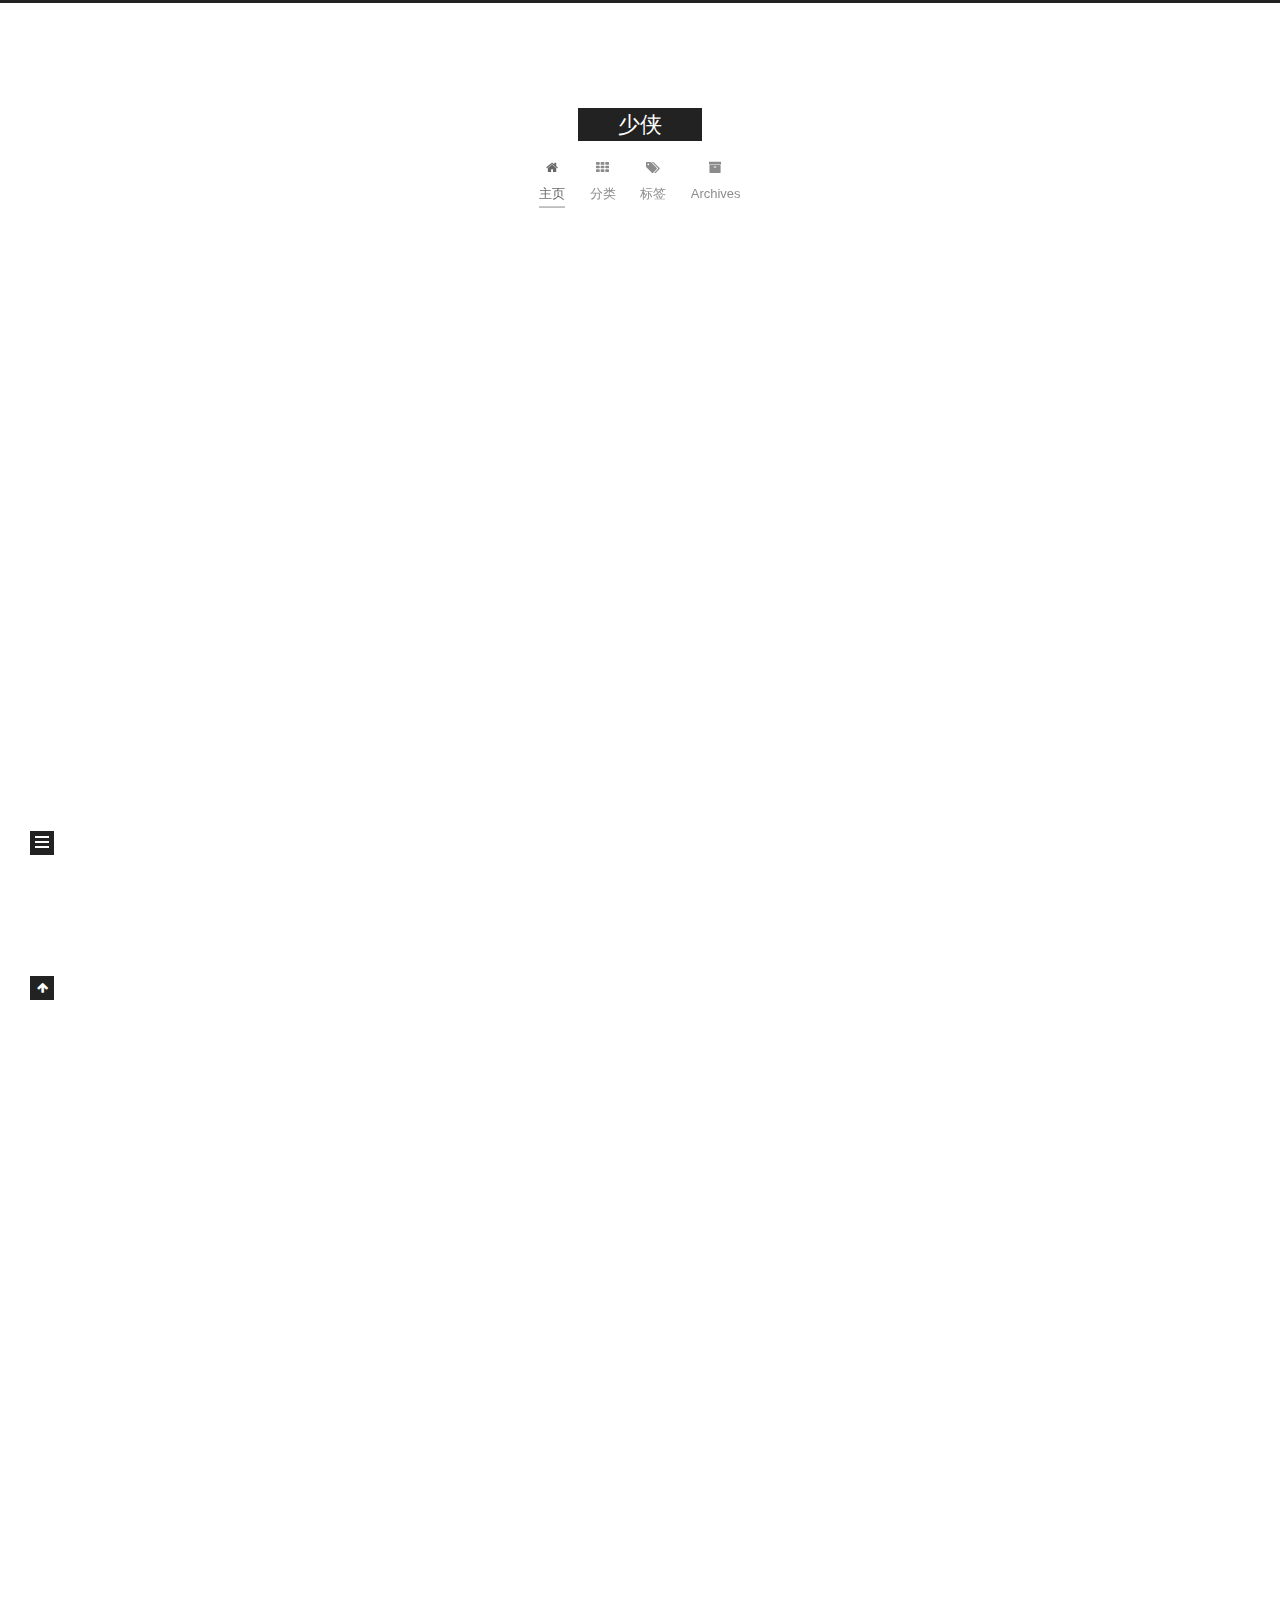
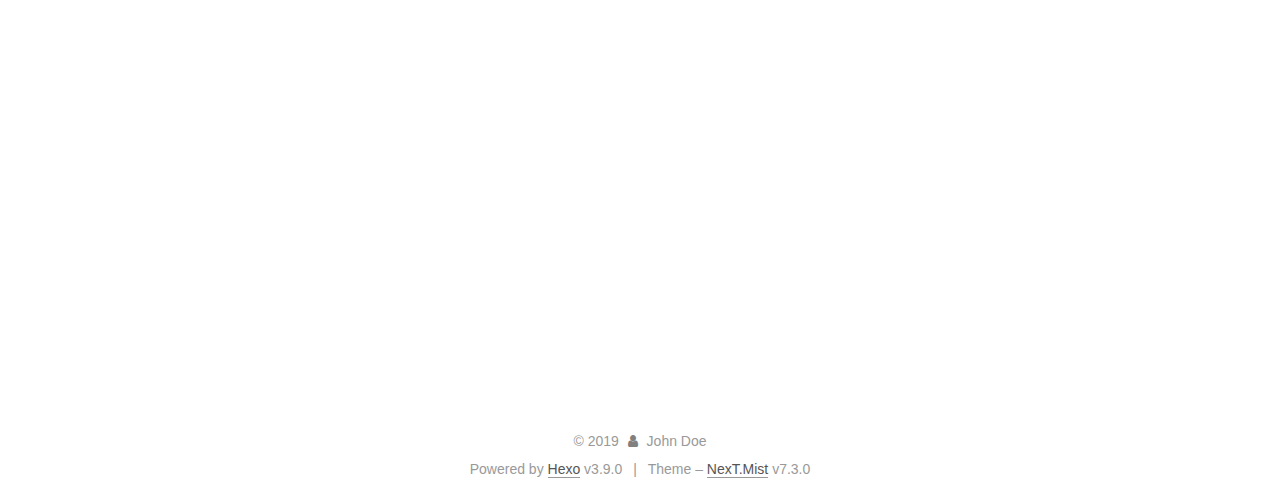
==== index.html @ 40d16f1d "Site updated: 2019-08-15 12:52:44" ====
<!DOCTYPE html>





<html class="theme-next mist use-motion" lang="en">
<head>
  <meta charset="UTF-8">
<meta name="generator" content="Hexo 3.9.0">
<meta name="viewport" content="width=device-width, initial-scale=1, maximum-scale=2">
<meta name="theme-color" content="#222">
<meta http-equiv="X-UA-Compatible" content="IE=edge">
  <link rel="apple-touch-icon" sizes="180x180" href="/images/apple-touch-icon-next.png?v=7.3.0">
  <link rel="icon" type="image/png" sizes="32x32" href="/images/favicon-32x32-next.png?v=7.3.0">
  <link rel="icon" type="image/png" sizes="16x16" href="/images/favicon-16x16-next.png?v=7.3.0">
  <link rel="mask-icon" href="/images/logo.svg?v=7.3.0" color="#222">

<link rel="stylesheet" href="/css/main.css?v=7.3.0">


<link rel="stylesheet" href="/lib/font-awesome/css/font-awesome.min.css?v=4.7.0">


<script id="hexo-configurations">
  var NexT = window.NexT || {};
  var CONFIG = {
    root: '/',
    scheme: 'Mist',
    version: '7.3.0',
    exturl: false,
    sidebar: {"position":"left","display":"post","offset":12,"onmobile":false},
    back2top: {"enable":true,"sidebar":false,"scrollpercent":false},
    save_scroll: false,
    copycode: {"enable":false,"show_result":false,"style":null},
    fancybox: false,
    mediumzoom: false,
    lazyload: false,
    pangu: false,
    algolia: {
      appID: '',
      apiKey: '',
      indexName: '',
      hits: {"per_page":10},
      labels: {"input_placeholder":"Search for Posts","hits_empty":"We didn't find any results for the search: ${query}","hits_stats":"${hits} results found in ${time} ms"}
    },
    localsearch: {"enable":false,"trigger":"auto","top_n_per_article":1,"unescape":false,"preload":false},
    path: '',
    motion: {"enable":true,"async":false,"transition":{"post_block":"fadeIn","post_header":"slideDownIn","post_body":"slideDownIn","coll_header":"slideLeftIn","sidebar":"slideUpIn"}},
    translation: {
      copy_button: 'Copy',
      copy_success: 'Copied',
      copy_failure: 'Copy failed'
    }
  };
</script>

  <meta property="og:type" content="website">
<meta property="og:title" content="少侠">
<meta property="og:url" content="http://yoursite.com/index.html">
<meta property="og:site_name" content="少侠">
<meta property="og:locale" content="en">
<meta name="twitter:card" content="summary">
<meta name="twitter:title" content="少侠">
  <link rel="canonical" href="http://yoursite.com/">


<script id="page-configurations">
  // https://hexo.io/docs/variables.html
  CONFIG.page = {
    sidebar: "",
    isHome: true,
    isPost: false,
    isPage: false,
    isArchive: false
  };
</script>

  <title>少侠</title>
  








  <noscript>
  <style>
  .use-motion .motion-element,
  .use-motion .brand,
  .use-motion .menu-item,
  .sidebar-inner,
  .use-motion .post-block,
  .use-motion .pagination,
  .use-motion .comments,
  .use-motion .post-header,
  .use-motion .post-body,
  .use-motion .collection-title { opacity: initial; }

  .use-motion .logo,
  .use-motion .site-title,
  .use-motion .site-subtitle {
    opacity: initial;
    top: initial;
  }

  .use-motion .logo-line-before i { left: initial; }
  .use-motion .logo-line-after i { right: initial; }
  </style>
</noscript>

</head>

<body itemscope itemtype="http://schema.org/WebPage" lang="en">

  <div class="container sidebar-position-left">
    <div class="headband"></div>

    <header id="header" class="header" itemscope itemtype="http://schema.org/WPHeader">
      <div class="header-inner"><div class="site-brand-wrapper">
  <div class="site-meta">

    <div class="custom-logo-site-title">
      <a href="/" class="brand" rel="start">
        <span class="logo-line-before"><i></i></span>
        <span class="site-title">少侠</span>
        <span class="logo-line-after"><i></i></span>
      </a>
    </div>
  </div>

  <div class="site-nav-toggle">
    <button aria-label="Toggle navigation bar">
      <span class="btn-bar"></span>
      <span class="btn-bar"></span>
      <span class="btn-bar"></span>
    </button>
  </div>
</div>


<nav class="site-nav">
  
  <ul id="menu" class="menu">
      
      
      
        
        <li class="menu-item menu-item-主页">
      
    

    <a href="/" rel="section"><i class="menu-item-icon fa fa-fw fa-home"></i> <br>主页</a>

  </li>
      
      
      
        
        <li class="menu-item menu-item-分类">
      
    

    <a href="/categories/" rel="section"><i class="menu-item-icon fa fa-fw fa-th"></i> <br>分类</a>

  </li>
      
      
      
        
        <li class="menu-item menu-item-标签">
      
    

    <a href="/tags/" rel="section"><i class="menu-item-icon fa fa-fw fa-tags"></i> <br>标签</a>

  </li>
      
      
      
        
        <li class="menu-item menu-item-archives">
      
    

    <a href="/archives/" rel="section"><i class="menu-item-icon fa fa-fw fa-archive"></i> <br>Archives</a>

  </li>
  </ul>

    

</nav>
</div>
    </header>

    


    <main id="main" class="main">
      <div class="main-inner">
        <div class="content-wrap">
          <div id="content" class="content page-home">
            
  <section id="posts" class="posts-expand">
      

  <article class="post post-type-normal" itemscope itemtype="http://schema.org/Article">
  
  
  
  <div class="post-block">
    <link itemprop="mainEntityOfPage" href="http://yoursite.com/2019/08/13/test/">

    <span hidden itemprop="author" itemscope itemtype="http://schema.org/Person">
      <meta itemprop="name" content="John Doe">
      <meta itemprop="description" content="">
      <meta itemprop="image" content="/images/avatar.gif">
    </span>

    <span hidden itemprop="publisher" itemscope itemtype="http://schema.org/Organization">
      <meta itemprop="name" content="少侠">
    </span>
      <header class="post-header">

        
          <h1 class="post-title" itemprop="name headline">
              
              <a href="/2019/08/13/test/" class="post-title-link" itemprop="url">test</a>
            
          </h1>
        

        <div class="post-meta">
            <span class="post-meta-item">
              <span class="post-meta-item-icon">
                <i class="fa fa-calendar-o"></i>
              </span>
              <span class="post-meta-item-text">Posted on</span>

              
                
              

              <time title="Created: 2019-08-13 14:57:57 / Modified: 14:58:11" itemprop="dateCreated datePublished" datetime="2019-08-13T14:57:57+08:00">2019-08-13</time>
            </span>
          
            

            
          
            <span class="post-meta-item">
              <span class="post-meta-item-icon">
                <i class="fa fa-folder-o"></i>
              </span>
              <span class="post-meta-item-text">In</span>
              
                <span itemprop="about" itemscope itemtype="http://schema.org/Thing"><a href="/categories/后端/" itemprop="url" rel="index"><span itemprop="name">后端</span></a></span>

                
                
              
            </span>
          

          

        </div>
      </header>

    
    
    
    <div class="post-body" itemprop="articleBody">

      
          
            
          
        
      
    </div>

    
    
    
      <footer class="post-footer">
          <div class="post-eof"></div>
        
      </footer>
  </div>
  
  
  
  </article>

    
      

  <article class="post post-type-normal" itemscope itemtype="http://schema.org/Article">
  
  
  
  <div class="post-block">
    <link itemprop="mainEntityOfPage" href="http://yoursite.com/2019/08/13/tag/">

    <span hidden itemprop="author" itemscope itemtype="http://schema.org/Person">
      <meta itemprop="name" content="John Doe">
      <meta itemprop="description" content="">
      <meta itemprop="image" content="/images/avatar.gif">
    </span>

    <span hidden itemprop="publisher" itemscope itemtype="http://schema.org/Organization">
      <meta itemprop="name" content="少侠">
    </span>
      <header class="post-header">

        
          <h1 class="post-title" itemprop="name headline">
              
              <a href="/2019/08/13/tag/" class="post-title-link" itemprop="url">tag</a>
            
          </h1>
        

        <div class="post-meta">
            <span class="post-meta-item">
              <span class="post-meta-item-icon">
                <i class="fa fa-calendar-o"></i>
              </span>
              <span class="post-meta-item-text">Posted on</span>

              
                
              

              <time title="Created: 2019-08-13 14:55:01 / Modified: 15:17:20" itemprop="dateCreated datePublished" datetime="2019-08-13T14:55:01+08:00">2019-08-13</time>
            </span>
          
            

            
          

          

        </div>
      </header>

    
    
    
    <div class="post-body" itemprop="articleBody">

      
          
            
          
        
      
    </div>

    
    
    
      <footer class="post-footer">
          <div class="post-eof"></div>
        
      </footer>
  </div>
  
  
  
  </article>

    
      

  <article class="post post-type-normal" itemscope itemtype="http://schema.org/Article">
  
  
  
  <div class="post-block">
    <link itemprop="mainEntityOfPage" href="http://yoursite.com/2019/08/13/category/">

    <span hidden itemprop="author" itemscope itemtype="http://schema.org/Person">
      <meta itemprop="name" content="John Doe">
      <meta itemprop="description" content="">
      <meta itemprop="image" content="/images/avatar.gif">
    </span>

    <span hidden itemprop="publisher" itemscope itemtype="http://schema.org/Organization">
      <meta itemprop="name" content="少侠">
    </span>
      <header class="post-header">

        
          <h1 class="post-title" itemprop="name headline">
              
              <a href="/2019/08/13/category/" class="post-title-link" itemprop="url">category</a>
            
          </h1>
        

        <div class="post-meta">
            <span class="post-meta-item">
              <span class="post-meta-item-icon">
                <i class="fa fa-calendar-o"></i>
              </span>
              <span class="post-meta-item-text">Posted on</span>

              
                
              

              <time title="Created: 2019-08-13 14:52:56 / Modified: 14:53:08" itemprop="dateCreated datePublished" datetime="2019-08-13T14:52:56+08:00">2019-08-13</time>
            </span>
          
            

            
          
            <span class="post-meta-item">
              <span class="post-meta-item-icon">
                <i class="fa fa-folder-o"></i>
              </span>
              <span class="post-meta-item-text">In</span>
              
                <span itemprop="about" itemscope itemtype="http://schema.org/Thing"><a href="/categories/web前端/" itemprop="url" rel="index"><span itemprop="name">web前端</span></a></span>

                
                
              
            </span>
          

          

        </div>
      </header>

    
    
    
    <div class="post-body" itemprop="articleBody">

      
          
            
          
        
      
    </div>

    
    
    
      <footer class="post-footer">
          <div class="post-eof"></div>
        
      </footer>
  </div>
  
  
  
  </article>

    
      

  <article class="post post-type-normal" itemscope itemtype="http://schema.org/Article">
  
  
  
  <div class="post-block">
    <link itemprop="mainEntityOfPage" href="http://yoursite.com/2019/08/13/hello-world/">

    <span hidden itemprop="author" itemscope itemtype="http://schema.org/Person">
      <meta itemprop="name" content="John Doe">
      <meta itemprop="description" content="">
      <meta itemprop="image" content="/images/avatar.gif">
    </span>

    <span hidden itemprop="publisher" itemscope itemtype="http://schema.org/Organization">
      <meta itemprop="name" content="少侠">
    </span>
      <header class="post-header">

        
          <h1 class="post-title" itemprop="name headline">
              
              <a href="/2019/08/13/hello-world/" class="post-title-link" itemprop="url">Hello World</a>
            
          </h1>
        

        <div class="post-meta">
            <span class="post-meta-item">
              <span class="post-meta-item-icon">
                <i class="fa fa-calendar-o"></i>
              </span>
              <span class="post-meta-item-text">Posted on</span>

              
                
              

              <time title="Created: 2019-08-13 14:28:34" itemprop="dateCreated datePublished" datetime="2019-08-13T14:28:34+08:00">2019-08-13</time>
            </span>
          

          

        </div>
      </header>

    
    
    
    <div class="post-body" itemprop="articleBody">

      
          
            <p>Welcome to <a href="https://hexo.io/" target="_blank" rel="noopener">Hexo</a>! This is your very first post. Check <a href="https://hexo.io/docs/" target="_blank" rel="noopener">documentation</a> for more info. If you get any problems when using Hexo, you can find the answer in <a href="https://hexo.io/docs/troubleshooting.html" target="_blank" rel="noopener">troubleshooting</a> or you can ask me on <a href="https://github.com/hexojs/hexo/issues" target="_blank" rel="noopener">GitHub</a>.</p>
<h2 id="Quick-Start"><a href="#Quick-Start" class="headerlink" title="Quick Start"></a>Quick Start</h2><h3 id="Create-a-new-post"><a href="#Create-a-new-post" class="headerlink" title="Create a new post"></a>Create a new post</h3><figure class="highlight bash"><table><tr><td class="gutter"><pre><span class="line">1</span><br></pre></td><td class="code"><pre><span class="line">$ hexo new <span class="string">"My New Post"</span></span><br></pre></td></tr></table></figure>

<p>More info: <a href="https://hexo.io/docs/writing.html" target="_blank" rel="noopener">Writing</a></p>
<h3 id="Run-server"><a href="#Run-server" class="headerlink" title="Run server"></a>Run server</h3><figure class="highlight bash"><table><tr><td class="gutter"><pre><span class="line">1</span><br></pre></td><td class="code"><pre><span class="line">$ hexo server</span><br></pre></td></tr></table></figure>

<p>More info: <a href="https://hexo.io/docs/server.html" target="_blank" rel="noopener">Server</a></p>
<h3 id="Generate-static-files"><a href="#Generate-static-files" class="headerlink" title="Generate static files"></a>Generate static files</h3><figure class="highlight bash"><table><tr><td class="gutter"><pre><span class="line">1</span><br></pre></td><td class="code"><pre><span class="line">$ hexo generate</span><br></pre></td></tr></table></figure>

<p>More info: <a href="https://hexo.io/docs/generating.html" target="_blank" rel="noopener">Generating</a></p>
<h3 id="Deploy-to-remote-sites"><a href="#Deploy-to-remote-sites" class="headerlink" title="Deploy to remote sites"></a>Deploy to remote sites</h3><figure class="highlight bash"><table><tr><td class="gutter"><pre><span class="line">1</span><br></pre></td><td class="code"><pre><span class="line">$ hexo deploy</span><br></pre></td></tr></table></figure>

<p>More info: <a href="https://hexo.io/docs/deployment.html" target="_blank" rel="noopener">Deployment</a></p>

          
        
      
    </div>

    
    
    
      <footer class="post-footer">
          <div class="post-eof"></div>
        
      </footer>
  </div>
  
  
  
  </article>

    
  </section>

  


          </div>
          

        </div>
          
  
  <div class="sidebar-toggle">
    <div class="sidebar-toggle-line-wrap">
      <span class="sidebar-toggle-line sidebar-toggle-line-first"></span>
      <span class="sidebar-toggle-line sidebar-toggle-line-middle"></span>
      <span class="sidebar-toggle-line sidebar-toggle-line-last"></span>
    </div>
  </div>

  <aside id="sidebar" class="sidebar">
    <div class="sidebar-inner">

      <div class="site-overview-wrap sidebar-panel sidebar-panel-active">
        <div class="site-overview">

          <div class="site-author motion-element" itemprop="author" itemscope itemtype="http://schema.org/Person">
  <p class="site-author-name" itemprop="name">John Doe</p>
  <div class="site-description motion-element" itemprop="description"></div>
</div>
  <nav class="site-state motion-element">
      <div class="site-state-item site-state-posts">
        
          <a href="/archives/">
        
          <span class="site-state-item-count">4</span>
          <span class="site-state-item-name">posts</span>
        </a>
      </div>
    
      
      
      <div class="site-state-item site-state-categories">
        
          
            <a href="/categories/">
          
        
        
        
          
        
          
        
        <span class="site-state-item-count">2</span>
        <span class="site-state-item-name">categories</span>
        </a>
      </div>
    
      
      
      <div class="site-state-item site-state-tags">
        
          
            <a href="/tags/">
          
        
        
        
          
        
          
        
          
        
        <span class="site-state-item-count">3</span>
        <span class="site-state-item-name">tags</span>
        </a>
      </div>
    
  </nav>



        </div>
      </div>

    </div>
  </aside>
  <div id="sidebar-dimmer"></div>


      </div>
    </main>

    <footer id="footer" class="footer">
      <div class="footer-inner">
        <div class="copyright">&copy; <span itemprop="copyrightYear">2019</span>
  <span class="with-love" id="animate">
    <i class="fa fa-user"></i>
  </span>
  <span class="author" itemprop="copyrightHolder">John Doe</span>
</div>
  <div class="powered-by">Powered by <a href="https://hexo.io" class="theme-link" rel="noopener" target="_blank">Hexo</a> v3.9.0</div>
  <span class="post-meta-divider">|</span>
  <div class="theme-info">Theme – <a href="https://theme-next.org" class="theme-link" rel="noopener" target="_blank">NexT.Mist</a> v7.3.0</div>

        








        
      </div>
    </footer>
      <div class="back-to-top">
        <i class="fa fa-arrow-up"></i>
      </div>

    

  </div>

  
  <script src="/lib/jquery/index.js?v=3.4.1"></script>
  <script src="/lib/velocity/velocity.min.js?v=1.2.1"></script>
  <script src="/lib/velocity/velocity.ui.min.js?v=1.2.1"></script>

<script src="/js/utils.js?v=7.3.0"></script>
  <script src="/js/motion.js?v=7.3.0"></script>


  <script src="/js/schemes/muse.js?v=7.3.0"></script>



<script src="/js/next-boot.js?v=7.3.0"></script>




  




























  

  

  


  
</body>
</html>
---- css/main.css ----
html {
  line-height: 1.15; /* 1 */
  -webkit-text-size-adjust: 100%; /* 2 */
}
body {
  margin: 0;
}
main {
  display: block;
}
h1 {
  font-size: 2em;
  margin: 0.67em 0;
}
hr {
  box-sizing: content-box; /* 1 */
  height: 0; /* 1 */
  overflow: visible; /* 2 */
}
pre {
  font-family: monospace, monospace; /* 1 */
  font-size: 1em; /* 2 */
}
a {
  background-color: transparent;
}
abbr[title] {
  border-bottom: none; /* 1 */
  text-decoration: underline; /* 2 */
  text-decoration: underline dotted; /* 2 */
}
b,
strong {
  font-weight: bolder;
}
code,
kbd,
samp {
  font-family: monospace, monospace; /* 1 */
  font-size: 1em; /* 2 */
}
small {
  font-size: 80%;
}
sub,
sup {
  font-size: 75%;
  line-height: 0;
  position: relative;
  vertical-align: baseline;
}
sub {
  bottom: -0.25em;
}
sup {
  top: -0.5em;
}
img {
  border-style: none;
}
button,
input,
optgroup,
select,
textarea {
  font-family: inherit; /* 1 */
  font-size: 100%; /* 1 */
  line-height: 1.15; /* 1 */
  margin: 0; /* 2 */
}
button,
input {
/* 1 */
  overflow: visible;
}
button,
select {
/* 1 */
  text-transform: none;
}
button,
[type='button'],
[type='reset'],
[type='submit'] {
  -webkit-appearance: button;
}
button::-moz-focus-inner,
[type='button']::-moz-focus-inner,
[type='reset']::-moz-focus-inner,
[type='submit']::-moz-focus-inner {
  border-style: none;
  padding: 0;
}
button:-moz-focusring,
[type='button']:-moz-focusring,
[type='reset']:-moz-focusring,
[type='submit']:-moz-focusring {
  outline: 1px dotted ButtonText;
}
fieldset {
  padding: 0.35em 0.75em 0.625em;
}
legend {
  box-sizing: border-box; /* 1 */
  color: inherit; /* 2 */
  display: table; /* 1 */
  max-width: 100%; /* 1 */
  padding: 0; /* 3 */
  white-space: normal; /* 1 */
}
progress {
  vertical-align: baseline;
}
textarea {
  overflow: auto;
}
[type='checkbox'],
[type='radio'] {
  box-sizing: border-box; /* 1 */
  padding: 0; /* 2 */
}
[type='number']::-webkit-inner-spin-button,
[type='number']::-webkit-outer-spin-button {
  height: auto;
}
[type='search'] {
  outline-offset: -2px; /* 2 */
  -webkit-appearance: textfield; /* 1 */
}
[type='search']::-webkit-search-decoration {
  -webkit-appearance: none;
}
::-webkit-file-upload-button {
  font: inherit; /* 2 */
  -webkit-appearance: button; /* 1 */
}
details {
  display: block;
}
summary {
  display: list-item;
}
template {
  display: none;
}
[hidden] {
  display: none;
}
::selection {
  background: #262a30;
  color: #fff;
}
body {
  background: #fff;
  color: #555;
  font-family: 'Lato', "PingFang SC", "Microsoft YaHei", sans-serif;
  font-size: 1em;
  line-height: 2;
  position: relative;
}
@media (max-width: 991px) {
  body {
    padding-right: 0 !important;
  }
}
h1,
h2,
h3,
h4,
h5,
h6 {
  font-family: 'Lato', "PingFang SC", "Microsoft YaHei", sans-serif;
  font-weight: bold;
  line-height: 1.5;
  margin: 20px 0 15px;
  padding: 0;
}
h1 {
  font-size: 1.75em;
}
h2 {
  font-size: 1.625em;
}
h3 {
  font-size: 1.5em;
}
h4 {
  font-size: 1.375em;
}
h5 {
  font-size: 1.25em;
}
h6 {
  font-size: 1.125em;
}
p {
  margin: 0 0 20px 0;
}
a,
span.exturl {
  overflow-wrap: break-word;
  word-wrap: break-word;
  background-color: transparent;
  border-bottom: 1px solid #999;
  color: #555;
  outline: none;
  text-decoration: none;
  cursor: pointer;
}
a:hover,
span.exturl:hover {
  border-bottom-color: #222;
  color: #222;
}
video {
  display: block;
  margin-left: auto;
  margin-right: auto;
  max-width: 100%;
}
img {
  display: block;
  height: auto;
  margin: auto;
  max-width: 100%;
}
hr {
  background-color: #ddd;
  background-image: repeating-linear-gradient(-45deg, #fff, #fff 4px, transparent 4px, transparent 8px);
  border: none;
  height: 3px;
  margin: 40px 0;
}
blockquote {
  border-left: 4px solid #ddd;
  color: #666;
  margin: 0;
  padding: 0 15px;
}
blockquote cite::before {
  content: '-';
  padding: 0 5px;
}
dt {
  font-weight: 700;
}
dd {
  margin: 0;
  padding: 0;
}
kbd {
  background-color: #f9f9f9;
  background-image: linear-gradient(top, #eee, #fff, #eee);
  border: 1px solid #ccc;
  border-radius: 0.2em;
  box-shadow: 0.1em 0.1em 0.2em rgba(0,0,0,0.1);
  font-family: inherit;
  padding: 0.1em 0.3em;
  white-space: nowrap;
}
.text-left {
  text-align: left;
}
.text-center {
  text-align: center;
}
.text-right {
  text-align: right;
}
.text-justify {
  text-align: justify;
}
.text-nowrap {
  white-space: nowrap;
}
.text-lowercase {
  text-transform: lowercase;
}
.text-uppercase {
  text-transform: uppercase;
}
.text-capitalize {
  text-transform: capitalize;
}
.center-block {
  display: block;
  margin-left: auto;
  margin-right: auto;
}
.clearfix::before,
.clearfix::after {
  content: ' ';
  display: table;
}
.clearfix::after {
  clear: both;
}
.pullquote {
  width: 45%;
}
.pullquote.left {
  float: left;
  margin-left: 5px;
  margin-right: 10px;
}
.pullquote.right {
  float: right;
  margin-left: 10px;
  margin-right: 5px;
}
.affix {
  position: fixed;
}
.translation {
  color: #999;
  font-size: 0.875em;
  margin-top: -20px;
}
.scrollbar-measure {
  height: 100px;
  overflow: scroll;
  position: absolute;
  top: -9999px;
  width: 100px;
}
.use-motion .motion-element {
  opacity: 0;
}
.table-container {
  margin: 20px 0;
  overflow: auto;
  -webkit-overflow-scrolling: touch;
}
.highlight .table-container {
  margin: 0;
}
table {
  border-collapse: collapse;
  border-spacing: 0;
  font-size: 0.875em;
  width: 100%;
}
table > tbody > tr:nth-of-type(odd) {
  background-color: #f9f9f9;
}
table > tbody > tr:hover {
  background-color: #f5f5f5;
}
caption,
th,
td {
  font-weight: normal;
  padding: 8px;
  text-align: left;
  vertical-align: middle;
}
th,
td {
  border: 1px solid #ddd;
  border-bottom: 3px solid #ddd;
}
th {
  font-weight: 700;
  padding-bottom: 10px;
}
td {
  border-bottom-width: 1px;
}
html,
body {
  height: 100%;
}
.container {
  position: relative;
}
.header-inner {
  margin: 0 auto;
  padding: 100px 0 70px;
  width: 700px;
}
@media (min-width: 1200px) {
  .container .header-inner {
    width: 800px;
  }
}
@media (min-width: 1600px) {
  .container .header-inner {
    width: 900px;
  }
}
.main-inner {
  margin: 0 auto;
  width: 700px;
}
@media (min-width: 1200px) {
  .container .main-inner {
    width: 800px;
  }
}
@media (min-width: 1600px) {
  .container .main-inner {
    width: 900px;
  }
}
.footer {
  padding: 20px 0;
}
.footer-inner {
  box-sizing: border-box;
  margin: 0 auto;
  width: 700px;
}
@media (min-width: 1200px) {
  .container .footer-inner {
    width: 800px;
  }
}
@media (min-width: 1600px) {
  .container .footer-inner {
    width: 900px;
  }
}
pre,
.highlight {
  background: #f7f7f7;
  color: #4d4d4c;
  line-height: 1.6;
  margin: 20px 0;
}
pre,
code {
  font-family: consolas, Menlo, "PingFang SC", "Microsoft YaHei", monospace;
}
code {
  overflow-wrap: break-word;
  word-wrap: break-word;
  background: #eee;
  border-radius: 3px;
  color: #555;
  padding: 2px 4px;
}
pre {
  overflow: auto;
  padding: 10px;
}
pre code {
  background: none;
  color: #4d4d4c;
  font-size: 0.875em;
  padding: 0;
  text-shadow: none;
}
.highlight *::selection {
  background: #d6d6d6;
}
.highlight pre {
  border: none;
  margin: 0;
  padding: 10px 0;
}
.highlight table {
  border: none;
  margin: 0;
  width: auto;
}
.highlight td {
  border: none;
  padding: 0;
}
.highlight figcaption {
  background: #eee;
  border-bottom: 1px solid #e9e9e9;
  color: #4d4d4c;
  line-height: 1em;
  margin: 0;
  padding: 0.5em;
}
.highlight figcaption::before,
.highlight figcaption::after {
  content: ' ';
  display: table;
}
.highlight figcaption::after {
  clear: both;
}
.highlight figcaption a {
  color: #4d4d4c;
  float: right;
}
.highlight figcaption a:hover {
  border-bottom-color: #4d4d4c;
}
.highlight .gutter pre {
  background-color: #eff2f3;
  color: #869194;
  padding-left: 10px;
  padding-right: 10px;
  text-align: right;
}
.highlight .code pre {
  background-color: #f7f7f7;
  padding-left: 10px;
  width: 100%;
}
.gutter {
  user-select: none;
  -moz-user-select: none;
  -ms-user-select: none;
  -webkit-user-select: none;
}
.gist table {
  width: auto;
}
.gist table td {
  border: none;
}
pre .deletion {
  background: #fdd;
}
pre .addition {
  background: #dfd;
}
pre .meta {
  color: #eab700;
  user-select: none;
  -moz-user-select: none;
  -ms-user-select: none;
  -webkit-user-select: none;
}
pre .comment {
  color: #8e908c;
}
pre .variable,
pre .attribute,
pre .tag,
pre .name,
pre .regexp,
pre .ruby .constant,
pre .xml .tag .title,
pre .xml .pi,
pre .xml .doctype,
pre .html .doctype,
pre .css .id,
pre .css .class,
pre .css .pseudo {
  color: #c82829;
}
pre .number,
pre .preprocessor,
pre .built_in,
pre .builtin-name,
pre .literal,
pre .params,
pre .constant,
pre .command {
  color: #f5871f;
}
pre .ruby .class .title,
pre .css .rules .attribute,
pre .string,
pre .symbol,
pre .value,
pre .inheritance,
pre .header,
pre .ruby .symbol,
pre .xml .cdata,
pre .special,
pre .formula {
  color: #718c00;
}
pre .title,
pre .css .hexcolor {
  color: #3e999f;
}
pre .function,
pre .python .decorator,
pre .python .title,
pre .ruby .function .title,
pre .ruby .title .keyword,
pre .perl .sub,
pre .javascript .title,
pre .coffeescript .title {
  color: #4271ae;
}
pre .keyword,
pre .javascript .function {
  color: #8959a8;
}
.blockquote-center,
.page-home .post-type-quote blockquote,
.page-post-detail .post-type-quote blockquote {
  border-left: none;
  margin: 40px 0;
  padding: 0;
  position: relative;
  text-align: center;
}
.blockquote-center::before,
.page-home .post-type-quote blockquote::before,
.page-post-detail .post-type-quote blockquote::before,
.blockquote-center::after,
.page-home .post-type-quote blockquote::after,
.page-post-detail .post-type-quote blockquote::after {
  background-position: 0 -6px;
  background-repeat: no-repeat;
  background-size: 22px 22px;
  content: ' ';
  display: block;
  height: 24px;
  opacity: 0.2;
  position: absolute;
  width: 100%;
}
.blockquote-center::before,
.page-home .post-type-quote blockquote::before,
.page-post-detail .post-type-quote blockquote::before {
  background-image: url("../images/quote-l.svg");
  border-top: 1px solid #ccc;
  top: -20px;
}
.blockquote-center::after,
.page-home .post-type-quote blockquote::after,
.page-post-detail .post-type-quote blockquote::after {
  background-image: url("../images/quote-r.svg");
  background-position: 100% 8px;
  border-bottom: 1px solid #ccc;
  bottom: -20px;
}
.blockquote-center p,
.page-home .post-type-quote blockquote p,
.page-post-detail .post-type-quote blockquote p,
.blockquote-center div,
.page-home .post-type-quote blockquote div,
.page-post-detail .post-type-quote blockquote div {
  text-align: center;
}
.post .post-body .group-picture img {
  border: none;
  box-sizing: border-box;
  margin: 0 auto;
  padding: 0 3px;
}
.post-body .group-picture-row {
  margin-bottom: 6px;
  overflow: hidden;
}
.post-body .group-picture-column {
  float: left;
  margin-bottom: 10px;
}
.page-archive .group-picture-container {
  overflow: hidden;
}
.page-archive .group-picture-row {
  float: left;
}
.page-archive .group-picture-row:first-child {
  margin-top: 6px;
}
.page-archive .group-picture-column {
  max-height: 150px;
  max-width: 150px;
}
.post-body .label {
  display: inline;
  padding: 0 2px;
}
.post-body .label.default {
  background-color: #f0f0f0;
}
.post-body .label.primary {
  background-color: #efe6f7;
}
.post-body .label.info {
  background-color: #e5f2f8;
}
.post-body .label.success {
  background-color: #e7f4e9;
}
.post-body .label.warning {
  background-color: #fcf6e1;
}
.post-body .label.danger {
  background-color: #fae8eb;
}
.post-body .tabs {
  margin-bottom: 20px;
}
.post-body .tabs,
.tabs-comment {
  display: block;
  padding-top: 10px;
  position: relative;
}
.post-body .tabs ul.nav-tabs,
.tabs-comment ul.nav-tabs {
  display: flex;
  flex-wrap: wrap;
  margin: 0;
  margin-bottom: -1px;
  padding: 0;
}
@media (max-width: 413px) {
  .post-body .tabs ul.nav-tabs,
  .tabs-comment ul.nav-tabs {
    display: block;
    margin-bottom: 5px;
  }
}
.post-body .tabs ul.nav-tabs li.tab,
.tabs-comment ul.nav-tabs li.tab {
  background-color: #fff;
  border-bottom: 1px solid #ddd;
  border-left: 1px solid transparent;
  border-right: 1px solid transparent;
  border-top: 3px solid transparent;
  flex-grow: 1;
  list-style-type: none;
}
@media (max-width: 413px) {
  .post-body .tabs ul.nav-tabs li.tab,
  .tabs-comment ul.nav-tabs li.tab {
    border-bottom: 1px solid transparent;
    border-left: 3px solid transparent;
    border-right: 1px solid transparent;
    border-top: 1px solid transparent;
  }
}
.post-body .tabs ul.nav-tabs li.tab a,
.tabs-comment ul.nav-tabs li.tab a {
  border-bottom: initial;
  display: block;
  line-height: 1.8em;
  outline: 0;
  padding: 0.25em 0.75em;
  text-align: center;
  transition-delay: 0s;
  transition-duration: 0.2s;
  transition-timing-function: ease-out;
}
.post-body .tabs ul.nav-tabs li.tab a i,
.tabs-comment ul.nav-tabs li.tab a i {
  width: 1.285714285714286em;
}
.post-body .tabs ul.nav-tabs li.tab.active,
.tabs-comment ul.nav-tabs li.tab.active {
  border-bottom: 1px solid transparent;
  border-left: 1px solid #ddd;
  border-right: 1px solid #ddd;
  border-top: 3px solid #fc6423;
}
@media (max-width: 413px) {
  .post-body .tabs ul.nav-tabs li.tab.active,
  .tabs-comment ul.nav-tabs li.tab.active {
    border-bottom: 1px solid #ddd;
    border-left: 3px solid #fc6423;
    border-right: 1px solid #ddd;
    border-top: 1px solid #ddd;
  }
}
.post-body .tabs ul.nav-tabs li.tab.active a,
.tabs-comment ul.nav-tabs li.tab.active a {
  color: #555;
  cursor: default;
}
.post-body .tabs .tab-content .tab-pane,
.tabs-comment .tab-content .tab-pane {
  border: 1px solid #ddd;
  padding: 20px 20px 0 20px;
}
.post-body .tabs .tab-content .tab-pane:not(.active),
.tabs-comment .tab-content .tab-pane:not(.active) {
  display: none;
}
.post-body .tabs .tab-content .tab-pane.active,
.tabs-comment .tab-content .tab-pane.active {
  display: block;
}
.post-body .note {
  margin-bottom: 20px;
  padding: 15px;
  position: relative;
  border: 1px solid #eee;
  border-left-width: 5px;
  border-radius: 3px;
}
.post-body .note h2,
.post-body .note h3,
.post-body .note h4,
.post-body .note h5,
.post-body .note h6 {
  margin-top: 0;
  border-bottom: initial;
  margin-bottom: 0;
  padding-top: 0 !important;
}
.post-body .note p:first-child,
.post-body .note ul:first-child,
.post-body .note ol:first-child,
.post-body .note table:first-child,
.post-body .note pre:first-child,
.post-body .note blockquote:first-child,
.post-body .note img:first-child {
  margin-top: 0;
}
.post-body .note p:last-child,
.post-body .note ul:last-child,
.post-body .note ol:last-child,
.post-body .note table:last-child,
.post-body .note pre:last-child,
.post-body .note blockquote:last-child,
.post-body .note img:last-child {
  margin-bottom: 0;
}
.post-body .note.default {
  border-left-color: #777;
}
.post-body .note.default h2,
.post-body .note.default h3,
.post-body .note.default h4,
.post-body .note.default h5,
.post-body .note.default h6 {
  color: #777;
}
.post-body .note.primary {
  border-left-color: #6f42c1;
}
.post-body .note.primary h2,
.post-body .note.primary h3,
.post-body .note.primary h4,
.post-body .note.primary h5,
.post-body .note.primary h6 {
  color: #6f42c1;
}
.post-body .note.info {
  border-left-color: #428bca;
}
.post-body .note.info h2,
.post-body .note.info h3,
.post-body .note.info h4,
.post-body .note.info h5,
.post-body .note.info h6 {
  color: #428bca;
}
.post-body .note.success {
  border-left-color: #5cb85c;
}
.post-body .note.success h2,
.post-body .note.success h3,
.post-body .note.success h4,
.post-body .note.success h5,
.post-body .note.success h6 {
  color: #5cb85c;
}
.post-body .note.warning {
  border-left-color: #f0ad4e;
}
.post-body .note.warning h2,
.post-body .note.warning h3,
.post-body .note.warning h4,
.post-body .note.warning h5,
.post-body .note.warning h6 {
  color: #f0ad4e;
}
.post-body .note.danger {
  border-left-color: #d9534f;
}
.post-body .note.danger h2,
.post-body .note.danger h3,
.post-body .note.danger h4,
.post-body .note.danger h5,
.post-body .note.danger h6 {
  color: #d9534f;
}
.btn {
  background: #222;
  border: 2px solid #222;
  border-radius: 0;
  color: #fff;
  display: inline-block;
  font-size: 0.875em;
  padding: 0 20px;
  text-decoration: none;
  transition-property: background-color;
  transition-delay: 0s;
  transition-duration: 0.2s;
  transition-timing-function: ease-in-out;
  line-height: 2;
}
.btn:hover {
  background: #fff;
  border-color: #222;
  color: #222;
}
.btn +.btn {
  margin: 0 0 8px 8px;
}
.btn .fa-fw {
  text-align: left;
  width: 1.285714285714286em;
}
.btn-bar {
  background: #555;
  border-radius: 1px;
  display: block;
  height: 2px;
  width: 22px;
}
.btn-bar+.btn-bar {
  margin-top: 4px;
}
.page-number-basic,
.pagination .prev,
.pagination .next,
.pagination .page-number,
.pagination .space {
  display: inline-block;
  margin: 0 10px;
  padding: 0 11px;
  position: relative;
  top: -1px;
}
@media (max-width: 767px) {
  .page-number-basic,
  .pagination .prev,
  .pagination .next,
  .pagination .page-number,
  .pagination .space {
    margin: 0 5px;
  }
}
.pagination {
  border-top: 1px solid #eee;
  margin: 120px 0 40px;
  text-align: center;
}
.pagination .prev,
.pagination .next,
.pagination .page-number {
  border-bottom: 0;
  border-top: 1px solid #eee;
  transition-property: border-color;
  transition-delay: 0s;
  transition-duration: 0.2s;
  transition-timing-function: ease-in-out;
}
.pagination .prev:hover,
.pagination .next:hover,
.pagination .page-number:hover {
  border-top-color: #222;
}
.pagination .space {
  margin: 0;
  padding: 0;
}
.pagination .prev {
  margin-left: 0;
}
.pagination .next {
  margin-right: 0;
}
.pagination .page-number.current {
  background: #ccc;
  border-top-color: #ccc;
  color: #fff;
}
@media (max-width: 767px) {
  .pagination {
    border-top: none;
  }
  .pagination .prev,
  .pagination .next,
  .pagination .page-number {
    border-bottom: 1px solid #eee;
    border-top: 0;
    margin-bottom: 10px;
    padding: 0 10px;
  }
  .pagination .prev:hover,
  .pagination .next:hover,
  .pagination .page-number:hover {
    border-bottom-color: #222;
  }
}
.comments {
  margin: 60px 20px 0;
  overflow: hidden;
}
.comment-button-group {
  display: flex;
  flex-wrap: wrap-reverse;
  justify-content: center;
  margin: 1em 0;
}
.comment-button-group .comment-button {
  margin: 0.1em 0.2em;
}
.comment-button-group .comment-button.active {
  background: #fff;
  border-color: #222;
  color: #222;
}
.comment-position {
  display: none;
}
.comment-position.active {
  display: block;
}
.tabs-comment {
  background: #fff;
  margin-top: 4em;
  padding-top: 0;
}
.tabs-comment .comments {
  border: 0;
  box-shadow: none;
  margin-top: 0;
  padding-top: 0;
}
.back-to-top {
  background: #222;
  bottom: -100px;
  box-sizing: border-box;
  color: #fff;
  cursor: pointer;
  font-size: 12px;
  opacity: 1;
  padding: 0 6px;
  position: fixed;
  right: 30px;
  text-align: center;
  transition-property: bottom;
  width: 24px;
  z-index: 1050;
  transition-delay: 0s;
  transition-duration: 0.2s;
  transition-timing-function: ease-in-out;
}
.back-to-top:hover {
  color: #87daff;
}
.back-to-top.back-to-top-on {
  bottom: 19px;
}
@media (max-width: 991px) {
  .back-to-top {
    opacity: 0.8;
    right: 20px;
  }
}
.header {
  background: transparent;
}
.header-inner {
  position: relative;
}
.headband {
  background: #222;
  height: 3px;
}
.site-meta {
  margin: 0;
  text-align: center;
}
@media (max-width: 767px) {
  .site-meta {
    text-align: center;
  }
}
.brand {
  background: #222;
  border-bottom: none;
  color: #fff;
  display: inline-block;
  line-height: 1.375em;
  padding: 0 40px;
  position: relative;
}
.brand:hover {
  color: #fff;
}
.logo {
  display: inline-block;
  line-height: 36px;
  margin-right: 5px;
  vertical-align: top;
}
.site-title {
  display: inline-block;
  font-family: 'Lato', "PingFang SC", "Microsoft YaHei", sans-serif;
  font-size: 1.375em;
  font-weight: normal;
  line-height: 1.5;
  vertical-align: top;
}
.site-subtitle {
  color: #999;
  font-size: 0.8125em;
  margin-top: 10px;
}
.use-motion .brand {
  opacity: 0;
}
.use-motion .logo,
.use-motion .site-title,
.use-motion .site-subtitle,
.use-motion .custom-logo-image {
  opacity: 0;
  position: relative;
  top: -10px;
}
.site-nav-toggle {
  display: none;
  left: 10px;
  position: absolute;
}
@media (max-width: 767px) {
  .site-nav-toggle {
    display: block;
  }
}
.site-nav-toggle button {
  background: transparent;
  border: none;
  margin-top: 2px;
  padding: 9px 10px;
}
@media (max-width: 767px) {
  .site-nav {
    border-top: 1px solid #ddd;
    clear: both;
    display: none;
    margin: 0 -10px;
    padding: 0 10px;
  }
}
@media (min-width: 768px) and (max-width: 991px) {
  .site-nav {
    display: block !important;
  }
}
@media (min-width: 992px) {
  .site-nav {
    display: block !important;
  }
}
.menu {
  margin-top: 20px;
  padding-left: 0;
  text-align: center;
}
.menu .menu-item {
  display: inline-block;
  list-style: none;
  margin: 0 10px;
}
@media (max-width: 767px) {
  .menu .menu-item {
    margin-top: 10px;
  }
}
.menu .menu-item a,
.menu .menu-item span.exturl {
  border-bottom: 1px solid transparent;
  display: block;
  font-size: 0.8125em;
  line-height: inherit;
  transition-property: border-color;
  transition-delay: 0s;
  transition-duration: 0.2s;
  transition-timing-function: ease-in-out;
}
.menu .menu-item a:hover,
.menu .menu-item span.exturl:hover {
  border-bottom-color: #222;
}
.menu .menu-item .fa {
  margin-right: 5px;
}
.use-motion .menu-item {
  opacity: 0;
}
.post-body {
  overflow-wrap: break-word;
  word-wrap: break-word;
  font-family: 'Lato', "PingFang SC", "Microsoft YaHei", sans-serif;
}
.post-body span.exturl .fa {
  font-size: 0.875em;
  margin-left: 4px;
}
.post-body .image-caption,
.post-body .figure .caption {
  color: #999;
  font-size: 0.875em;
  font-weight: bold;
  line-height: 1;
  margin: -20px auto 15px;
  text-align: center;
}
.post-sticky-flag {
  display: inline-block;
  transform: rotate(30deg);
}
.use-motion .post-block,
.use-motion .pagination,
.use-motion .comments {
  opacity: 0;
}
.use-motion .post-header {
  opacity: 0;
}
.use-motion .post-body {
  opacity: 0;
}
.use-motion .collection-title {
  opacity: 0;
}
.post-button {
  margin-top: 40px;
}
.posts-collapse {
  margin-left: 55px;
  position: relative;
  z-index: 1010;
}
@media (max-width: 767px) {
  .posts-collapse {
    margin-left: 20px;
    margin-right: 20px;
  }
  .posts-collapse .post-title,
  .posts-collapse .post-meta {
    display: block;
    text-align: left;
    width: auto;
  }
}
.posts-collapse .collection-title {
  margin: 60px 0;
  position: relative;
}
.posts-collapse .collection-title h1,
.posts-collapse .collection-title h2 {
  margin-left: 20px;
}
.posts-collapse .collection-title small {
  color: #bbb;
  margin-left: 5px;
}
.posts-collapse .collection-title::before {
  background: #bbb;
  border-radius: 50%;
  content: ' ';
  height: 8px;
  left: 0;
  margin-left: -4px;
  margin-top: -4px;
  position: absolute;
  top: 50%;
  width: 8px;
}
.posts-collapse .post {
  margin: 30px 0;
}
.posts-collapse .post-header {
  position: relative;
  transition-delay: 0s;
  transition-duration: 0.2s;
  transition-timing-function: ease-in-out;
  border-bottom: 1px dashed #ccc;
  transition-property: border;
}
.posts-collapse .post-header::before {
  background: #bbb;
  border: 1px solid #fff;
  border-radius: 50%;
  content: ' ';
  height: 6px;
  left: 0;
  margin-left: -4px;
  position: absolute;
  top: 0.75em;
  width: 6px;
  transition-delay: 0s;
  transition-duration: 0.2s;
  transition-timing-function: ease-in-out;
  transition-property: background;
}
.posts-collapse .post-header:hover {
  border-bottom-color: #666;
}
.posts-collapse .post-header:hover::before {
  background: #222;
}
.posts-collapse .post-title {
  font-size: 1em;
  font-weight: normal;
  line-height: inherit;
  margin-bottom: 0;
  margin-left: 3.75em;
}
.posts-collapse .post-title::after {
  margin-left: 3px;
  opacity: 0.6;
}
.posts-collapse .post-title a,
.posts-collapse .post-title span.exturl {
  border-bottom: none;
  color: #666;
}
.posts-collapse .post-meta {
  font-size: 0.75em;
  left: 20px;
  position: absolute;
  top: 5px;
}
.posts-collapse::after {
  background: #f5f5f5;
  content: ' ';
  height: 100%;
  left: 0;
  margin-left: -2px;
  position: absolute;
  top: 1.25em;
  width: 4px;
  z-index: -1;
}
.posts-collapse .fa-external-link {
  font-size: 0.875em;
  margin-left: 5px;
}
.posts-expand .post-eof {
  background: #ccc;
  height: 1px;
  margin: 80px auto 60px;
  text-align: center;
  width: 8%;
}
.post:last-child .post-eof {
  display: none;
}
.posts-expand {
  padding-top: 40px;
}
@media (max-width: 767px) {
  .posts-expand {
    margin: 0 20px;
  }
  .post-body .highlight {
    margin-left: 0;
    margin-right: 0;
    padding: 0;
  }
}
@media (min-width: 992px) {
  .posts-expand .post-body {
    text-align: justify;
  }
}
@media (max-width: 991px) {
  .posts-expand .post-body {
    text-align: justify;
  }
}
.posts-expand .post-body h2,
.posts-expand .post-body h3,
.posts-expand .post-body h4,
.posts-expand .post-body h5,
.posts-expand .post-body h6 {
  padding-top: 10px;
}
.posts-expand .post-body h2 .header-anchor,
.posts-expand .post-body h3 .header-anchor,
.posts-expand .post-body h4 .header-anchor,
.posts-expand .post-body h5 .header-anchor,
.posts-expand .post-body h6 .header-anchor {
  border-bottom-style: none;
  color: #ccc;
  float: right;
  margin-left: 10px;
  visibility: hidden;
}
.posts-expand .post-body h2 .header-anchor:hover,
.posts-expand .post-body h3 .header-anchor:hover,
.posts-expand .post-body h4 .header-anchor:hover,
.posts-expand .post-body h5 .header-anchor:hover,
.posts-expand .post-body h6 .header-anchor:hover {
  color: inherit;
}
.posts-expand .post-body h2:hover .header-anchor,
.posts-expand .post-body h3:hover .header-anchor,
.posts-expand .post-body h4:hover .header-anchor,
.posts-expand .post-body h5:hover .header-anchor,
.posts-expand .post-body h6:hover .header-anchor {
  visibility: visible;
}
.posts-expand .post-body img {
  border: 1px solid #ddd;
  box-sizing: border-box;
  margin: 0 auto 20px;
  padding: 3px;
}
.post-gallery {
  border-collapse: separate;
  display: table;
  table-layout: fixed;
  width: 100%;
}
.post-gallery-row {
  display: table-row;
}
.post-gallery .post-gallery-img {
  border: none;
  display: table-cell;
  text-align: center;
  vertical-align: middle;
}
.post-gallery .post-gallery-img img {
  border: none;
  max-height: 100%;
  max-width: 100%;
}
.fancybox-close,
.fancybox-close:hover {
  border: none;
}
.posts-expand .post-meta {
  color: #999;
  font-family: 'Lato', "PingFang SC", "Microsoft YaHei", sans-serif;
  margin: 3px 0 60px 0;
  text-align: center;
}
.posts-expand .post-meta .post-description {
  font-size: 0.875em;
  margin-top: 2px;
}
.posts-expand .post-meta time {
  border-bottom: 1px dashed #999;
  cursor: help;
}
.post-meta .post-meta-item + .post-meta-item::before {
  content: '|';
  margin: 0 0.5em;
}
.post-meta .post-meta-item {
  font-size: 0.75em;
}
.post-meta-divider {
  margin: 0 0.5em;
}
.post-meta-item-icon {
  margin-right: 3px;
}
@media (max-width: 991px) {
  .post-meta-item-icon {
    display: inline-block;
  }
}
@media (max-width: 991px) {
  .post-meta-item-text {
    display: none;
  }
}
.post-nav {
  border-top: 1px solid #eee;
  display: table;
  margin-top: 15px;
  width: 100%;
}
.post-nav-divider {
  display: table-cell;
  width: 10%;
}
.post-nav-item {
  display: table-cell;
  padding: 10px 0 0 0;
  vertical-align: top;
  width: 45%;
}
.post-nav-item a {
  border-bottom: none;
  color: #555;
  display: block;
  font-size: 0.875em;
  line-height: 1.6;
  position: relative;
}
.post-nav-item a:hover {
  border-bottom: none;
  color: #222;
}
.post-nav-item a:active {
  top: 2px;
}
.post-nav-item .fa {
  font-size: 0.75em;
  margin-right: 5px;
}
.post-nav-next a {
  padding-left: 5px;
}
.post-nav-prev {
  text-align: right;
}
.post-nav-prev a {
  padding-right: 5px;
}
.post-nav-prev .fa {
  margin-left: 5px;
}
.rtl.post-body p,
.rtl.post-body a,
.rtl.post-body h1,
.rtl.post-body h2,
.rtl.post-body h3,
.rtl.post-body h4,
.rtl.post-body h5,
.rtl.post-body h6,
.rtl.post-body li,
.rtl.post-body ul,
.rtl.post-body ol {
  direction: rtl;
  font-family: UKIJ Ekran;
}
.rtl.post-title {
  font-family: UKIJ Ekran;
}
.posts-expand .post-tags {
  margin-top: 40px;
  text-align: center;
}
.posts-expand .post-tags a {
  display: inline-block;
  font-size: 0.8125em;
  margin-right: 10px;
}
.posts-expand .post-title {
  overflow-wrap: break-word;
  word-wrap: break-word;
  font-weight: 400;
  margin: initial;
  text-align: center;
}
.posts-expand .post-title-link {
  border-bottom: none;
  color: #555;
  display: inline-block;
  line-height: 1.2;
  position: relative;
  vertical-align: top;
}
.posts-expand .post-title-link::before {
  background-color: #000;
  bottom: 0;
  content: '';
  height: 2px;
  left: 0;
  position: absolute;
  transform: scaleX(0);
  visibility: hidden;
  width: 100%;
  transition-delay: 0s;
  transition-duration: 0.2s;
  transition-timing-function: ease-in-out;
}
.posts-expand .post-title-link:hover::before {
  transform: scaleX(1);
  visibility: visible;
}
.posts-expand .post-title-link .fa {
  font-size: 0.875em;
  margin-left: 5px;
}
.page-home .post-type-quote .post-header,
.page-post-detail .post-type-quote .post-header,
.page-home .post-type-quote .post-tags,
.page-post-detail .post-type-quote .post-tags {
  display: none;
}
.sidebar {
  background: #222;
  bottom: 0;
  box-shadow: inset 0 2px 6px #000;
  position: fixed;
  right: 0;
  top: 0;
  width: 0;
  z-index: 1040;
}
.sidebar a,
.sidebar span.exturl {
  border-bottom-color: #555;
  color: #999;
}
.sidebar a:hover,
.sidebar span.exturl:hover {
  border-bottom-color: #eee;
  color: #eee;
}
@media (max-width: 991px) {
  .sidebar {
    display: none;
  }
}
.sidebar-inner {
  color: #999;
  padding: 20px 10px;
  position: relative;
  text-align: center;
}
.site-overview-wrap {
  overflow: hidden;
}
.site-overview {
  overflow-x: hidden;
  overflow-y: auto;
}
.cc-license {
  margin-top: 10px;
  text-align: center;
}
.cc-license .cc-opacity {
  border-bottom: none;
  opacity: 0.7;
}
.cc-license .cc-opacity:hover {
  opacity: 0.9;
}
.cc-license img {
  display: inline-block;
}
.site-author-image {
  border: 2px solid #333;
  display: block;
  height: auto;
  margin: 0 auto;
  max-width: 96px;
  padding: 2px;
}
.site-author-name {
  color: #f5f5f5;
  font-weight: normal;
  margin: 5px 0 0;
  text-align: center;
}
.site-description {
  color: #999;
  font-size: 1em;
  margin-top: 5px;
  text-align: center;
}
.links-of-author {
  margin-top: 20px;
}
.links-of-author a,
.links-of-author span.exturl {
  border-bottom-color: #555;
  display: inline-block;
  font-size: 0.8125em;
  margin-bottom: 10px;
  margin-right: 10px;
  vertical-align: middle;
}
.links-of-author a::before,
.links-of-author span.exturl::before {
  background: #445bff;
  border-radius: 50%;
  content: ' ';
  display: inline-block;
  height: 4px;
  margin-right: 3px;
  vertical-align: middle;
  width: 4px;
}
.feed-link,
.chat {
  margin-top: 10px;
}
.feed-link a,
.chat a {
  border: 1px solid #fc6423 !important;
  border-radius: 4px;
  color: #fc6423;
  display: inline-block;
  padding: 0 15px;
}
.feed-link a .fa,
.chat a .fa {
  margin-right: 5px;
}
.feed-link a:hover,
.chat a:hover {
  background: #fc6423;
  color: #fff;
}
.feed-link a:hover .fa,
.chat a:hover .fa {
  color: #fff;
}
.links-of-blogroll {
  font-size: 0.8125em;
  margin-top: 10px;
}
.links-of-blogroll-title {
  font-size: 0.875em;
  font-weight: 600;
  margin-top: 0;
}
.links-of-blogroll-list {
  list-style: none;
  margin: 0;
  padding: 0;
}
.links-of-blogroll-item {
  padding: 2px 10px;
}
.links-of-blogroll-item a,
.links-of-blogroll-item span.exturl {
  box-sizing: border-box;
  display: inline-block;
  max-width: 280px;
  overflow: hidden;
  text-overflow: ellipsis;
  white-space: nowrap;
}
#sidebar-dimmer {
  display: none;
}
@media (max-width: 767px) {
  #sidebar-dimmer {
    background: #000;
    display: block;
    height: 100%;
    left: 100%;
    opacity: 0;
    position: fixed;
    top: 0;
    width: 100%;
    z-index: 1020;
  }
  .sidebar-active + #sidebar-dimmer {
    opacity: 0.7;
    transform: translateX(-100%);
    transition: opacity 0.5s;
  }
}
.sidebar-nav {
  margin: 0 0 20px;
  padding-left: 0;
}
.sidebar-nav li {
  border-bottom: 1px solid transparent;
  color: #555;
  cursor: pointer;
  display: inline-block;
  font-size: 0.875em;
}
.sidebar-nav li.sidebar-nav-overview {
  margin-left: 10px;
}
.sidebar-nav li:hover {
  color: #f5f5f5;
}
.sidebar-nav .sidebar-nav-active {
  border-bottom-color: #87daff;
  color: #87daff;
}
.sidebar-nav .sidebar-nav-active:hover {
  color: #87daff;
}
.sidebar-panel {
  display: none;
}
.sidebar-panel-active {
  display: block;
}
.sidebar-toggle {
  background: #222;
  bottom: 45px;
  cursor: pointer;
  height: 14px;
  line-height: 0;
  padding: 5px;
  position: fixed;
  right: 30px;
  width: 14px;
  z-index: 1050;
}
@media (max-width: 991px) {
  .sidebar-toggle {
    opacity: 0.8;
    right: 20px;
    display: none;
  }
}
.sidebar-toggle-line {
  background: #fff;
  display: inline-block;
  height: 2px;
  margin-top: 3px;
  position: relative;
  transition: all 0.4s;
  vertical-align: top;
  width: 100%;
}
.sidebar-toggle-line:first-child {
  margin-top: 0;
}
.sidebar-toggle:hover .sidebar-toggle-line {
  background: #87daff;
}
.post-toc-empty {
  color: #666;
  font-size: 0.875em;
}
.post-toc-wrap {
  overflow: hidden;
}
.post-toc {
  overflow: auto;
}
.post-toc ol {
  font-size: 0.875em;
  list-style: none;
  margin: 0;
  padding: 0 2px 5px 10px;
  text-align: left;
}
.post-toc ol > ol {
  padding-left: 0;
}
.post-toc ol a {
  transition-delay: 0s;
  transition-duration: 0.2s;
  transition-timing-function: ease-in-out;
  border-bottom-color: #555;
  color: #999;
  transition-property: all;
}
.post-toc ol a:hover {
  border-bottom-color: #ccc;
  color: #ccc;
}
.post-toc .nav-item {
  overflow: hidden;
  text-overflow: ellipsis;
  white-space: nowrap;
  line-height: 1.8;
}
.post-toc .nav .nav-child {
  display: none;
}
.post-toc .nav .active > .nav-child {
  display: block;
}
.post-toc .nav .active-current > .nav-child {
  display: block;
}
.post-toc .nav .active-current > .nav-child > .nav-item {
  display: block;
}
.post-toc .nav .active > a {
  border-bottom-color: #87daff;
  color: #87daff;
}
.post-toc .nav .active-current > a {
  color: #87daff;
}
.post-toc .nav .active-current > a:hover {
  color: #87daff;
}
.site-state {
  display: flex;
  justify-content: center;
  line-height: 1.4;
  margin-top: 10px;
  overflow: hidden;
  text-align: center;
  white-space: nowrap;
}
.site-state-item {
  border-left: 1px solid #333;
  padding: 0 15px;
}
.site-state-item:first-child {
  border-left: none;
}
.site-state-item a {
  border-bottom: none;
}
.site-state-item-count {
  color: inherit;
  display: block;
  font-size: 1.25em;
  font-weight: 600;
  text-align: center;
}
.site-state-item-name {
  color: inherit;
  font-size: 0.875em;
}
.footer {
  color: #999;
  font-size: 0.875em;
}
.footer img {
  border: none;
}
.footer-inner {
  text-align: center;
}
.with-love {
  color: #808080;
  display: inline-block;
  margin: 0 5px;
}
.powered-by,
.theme-info {
  display: inline-block;
}
@-moz-keyframes iconAnimate {
  0%, 100% {
    transform: scale(1);
  }
  10%, 30% {
    transform: scale(0.9);
  }
  20%, 40%, 60%, 80% {
    transform: scale(1.1);
  }
  50%, 70% {
    transform: scale(1.1);
  }
}
@-webkit-keyframes iconAnimate {
  0%, 100% {
    transform: scale(1);
  }
  10%, 30% {
    transform: scale(0.9);
  }
  20%, 40%, 60%, 80% {
    transform: scale(1.1);
  }
  50%, 70% {
    transform: scale(1.1);
  }
}
@-o-keyframes iconAnimate {
  0%, 100% {
    transform: scale(1);
  }
  10%, 30% {
    transform: scale(0.9);
  }
  20%, 40%, 60%, 80% {
    transform: scale(1.1);
  }
  50%, 70% {
    transform: scale(1.1);
  }
}
@keyframes iconAnimate {
  0%, 100% {
    transform: scale(1);
  }
  10%, 30% {
    transform: scale(0.9);
  }
  20%, 40%, 60%, 80% {
    transform: scale(1.1);
  }
  50%, 70% {
    transform: scale(1.1);
  }
}
.page-archive .posts-collapse .archive-move-on {
  background: #999;
  border: 1px solid #fff;
  border-radius: 50%;
  height: 10px;
  left: 0;
  margin-left: -6px;
  position: absolute;
  top: 1em;
  width: 10px;
}
.page-archive .posts-collapse .archive-page-counter {
  font-size: 1.125em;
  left: 20px;
  position: relative;
  top: 3px;
}
@media (max-width: 767px) {
  .page-archive .posts-collapse .archive-page-counter {
    top: 5px;
  }
}
.category-all-page .category-all-title {
  text-align: center;
}
.category-all-page .category-all {
  margin-top: 20px;
}
.category-all-page .category-list {
  list-style: none;
  margin: 0;
  padding: 0;
}
.category-all-page .category-list-item {
  margin: 5px 10px;
}
.category-all-page .category-list-count {
  color: #bbb;
}
.category-all-page .category-list-count::before {
  content: ' (';
  display: inline;
}
.category-all-page .category-list-count::after {
  content: ') ';
  display: inline;
}
.category-all-page .category-list-child {
  padding-left: 10px;
}
#event-list {
  padding: 0px;
}
#event-list hr {
  background: #222;
  margin: 20px 0 45px 0 !important;
}
#event-list hr::after {
  background: #222;
  color: #fff;
  content: 'NOW';
  display: inline-block;
  font-weight: bold;
  padding: 0 5px;
  text-align: right;
}
#event-list li.event {
  background: #f9f9f9;
  margin: 20px 0;
  min-height: 40px;
  padding-left: 10px;
}
#event-list li.event h2.event-summary {
  margin: 0;
  padding-bottom: 3px;
}
#event-list li.event h2.event-summary::before {
  color: #bbb;
  content: '\f111';
  display: inline-block;
  font-family: FontAwesome;
  font-size: 8px;
  margin-right: 25px;
  vertical-align: middle;
}
#event-list li.event span.event-relative-time {
  color: #bbb;
  display: inline-block;
  font-size: 12px;
  font-weight: 400;
  padding-left: 12px;
}
#event-list li.event span.event-details {
  color: #bbb;
  display: block;
  line-height: 18px;
  margin-left: 56px;
  padding-bottom: 6px;
  padding-top: 3px;
  text-indent: -24px;
}
#event-list li.event span.event-details::before {
  color: #bbb;
  display: inline-block;
  font-family: FontAwesome;
  margin-right: 9px;
  text-align: center;
  text-indent: 0;
  width: 14px;
}
#event-list li.event span.event-details.event-location::before {
  content: '\f041';
}
#event-list li.event span.event-details.event-duration::before {
  content: '\f017';
}
#event-list li.event-past {
  background: #fcfcfc;
  padding: 15px 0 15px 10px;
}
#event-list li.event-past > * {
  opacity: 0.9;
}
#event-list li.event-past h2.event-summary {
  color: #bbb;
}
#event-list li.event-past h2.event-summary::before {
  color: #dfdfdf;
}
#event-list li.event-now {
  background: #222;
  color: #fff;
  padding: 15px 0 15px 10px;
}
#event-list li.event-now h2.event-summary::before {
  animation: dot-flash 1s alternate infinite ease-in-out;
  color: #fff;
  transform: scale(1.2);
}
#event-list li.event-now * {
  color: #fff !important;
}
#event-list li.event-future {
  background: #222;
  color: #fff;
  padding: 15px 0 15px 10px;
}
#event-list li.event-future h2.event-summary::before {
  animation: dot-flash 1s alternate infinite ease-in-out;
  color: #fff;
  transform: scale(1.2);
}
#event-list li.event-future * {
  color: #fff !important;
}
@-moz-keyframes dot-flash {
  from {
    opacity: 1;
    transform: scale(1.1);
  }
  to {
    opacity: 0;
    transform: scale(1);
  }
}
@-webkit-keyframes dot-flash {
  from {
    opacity: 1;
    transform: scale(1.1);
  }
  to {
    opacity: 0;
    transform: scale(1);
  }
}
@-o-keyframes dot-flash {
  from {
    opacity: 1;
    transform: scale(1.1);
  }
  to {
    opacity: 0;
    transform: scale(1);
  }
}
@keyframes dot-flash {
  from {
    opacity: 1;
    transform: scale(1.1);
  }
  to {
    opacity: 0;
    transform: scale(1);
  }
}
ul.breadcrumb {
  font-size: 0.75em;
  list-style: none;
  margin: 1em 0;
  padding: 0 2em;
  text-align: center;
}
ul.breadcrumb li {
  display: inline;
}
ul.breadcrumb li+li::before {
  content: '/\00a0';
  font-weight: normal;
  padding: 0.5em;
}
ul.breadcrumb li+li:last-child {
  font-weight: bold;
}
.tag-cloud {
  text-align: center;
}
.tag-cloud a {
  display: inline-block;
  margin: 10px;
}
.tag-cloud a:hover {
  color: #222 !important;
}
@media (max-width: 767px) {
  .header-inner,
  .container .main-inner,
  .footer-inner {
    width: auto;
  }
}
@media (max-width: 767px) {
  .header-inner {
    padding: 50px 0 35px;
  }
}
embed {
  display: block;
  margin: 0 auto 25px auto;
}
.custom-logo .site-meta-headline {
  text-align: center;
}
.custom-logo .brand {
  background: none;
}
.custom-logo .site-title {
  color: #222;
  margin: 10px auto 0;
}
.custom-logo .site-title a {
  border: none;
}
.custom-logo-image {
  background: #fff;
  margin: 0 auto;
  max-width: 150px;
  padding: 5px;
}
@media (max-width: 767px) {
  .site-nav {
    background: #fff;
    border-bottom: 1px solid #ddd;
    left: 0;
    margin: 0;
    padding: 0;
    width: 100%;
    z-index: 1030;
  }
}
.site-nav-toggle {
  top: 50px;
}
@media (max-width: 767px) {
  .menu {
    text-align: left;
  }
}
.menu-item-active a,
.menu .menu-item a:hover,
.menu .menu-item span.exturl:hover {
  border-bottom-color: #222 !important;
  color: #222;
}
@media (max-width: 767px) {
  .menu-item-active a,
  .menu .menu-item a:hover,
  .menu .menu-item span.exturl:hover {
    border-bottom: 1px dotted #ddd !important;
  }
}
@media (max-width: 767px) {
  .menu .menu-item {
    display: block;
    margin: 0 10px;
    vertical-align: top;
  }
}
.menu .menu-item .badge {
  background-color: #eee;
  display: inline-block;
  font-weight: 700;
  line-height: 1;
  margin-left: 5px;
  padding: 1px 4px;
  text-align: center;
  white-space: nowrap;
}
@media (max-width: 767px) {
  .menu .menu-item .badge {
    float: right;
    margin: 0.35em 0 0 0;
  }
}
@media (max-width: 767px) {
  .menu .menu-item br {
    display: none;
  }
}
@media (max-width: 767px) {
  .menu .menu-item a,
  .menu .menu-item span.exturl {
    padding: 5px 10px;
  }
}
@media (hover: none) {
  .menu .menu-item a:hover,
  .menu .menu-item span.exturl:hover {
    border-bottom-color: transparent !important;
  }
}
@media (min-width: 768px) and (max-width: 991px) {
  .menu .menu-item .fa {
    width: 100%;
  }
}
@media (min-width: 992px) {
  .menu .menu-item .fa {
    width: 100%;
  }
}
.sidebar {
  left: 0;
  right: auto;
}
.sidebar-toggle,
.back-to-top {
  left: 30px;
  right: auto;
}
@media (max-width: 991px) {
  .sidebar-toggle,
  .back-to-top {
    left: 20px;
  }
}
.links-of-blogroll-inline .links-of-blogroll-item {
  display: inline-block;
}
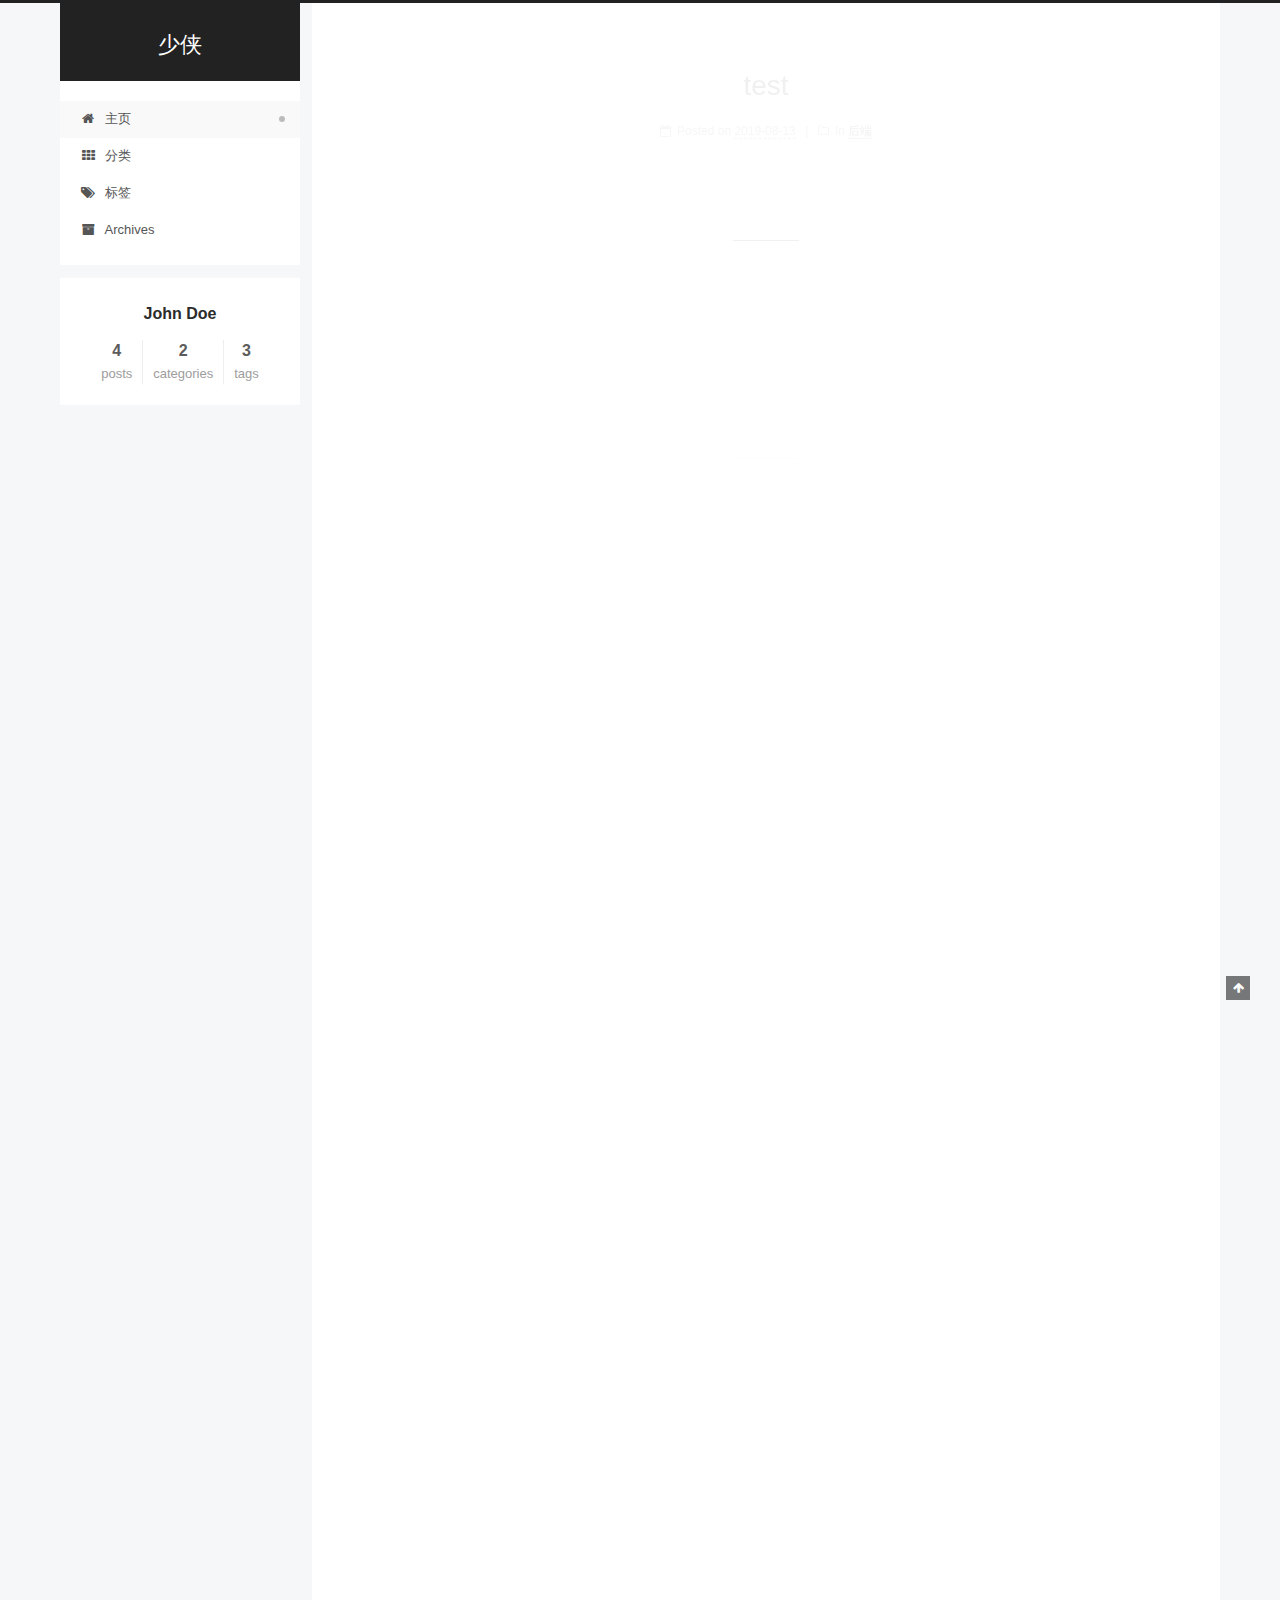
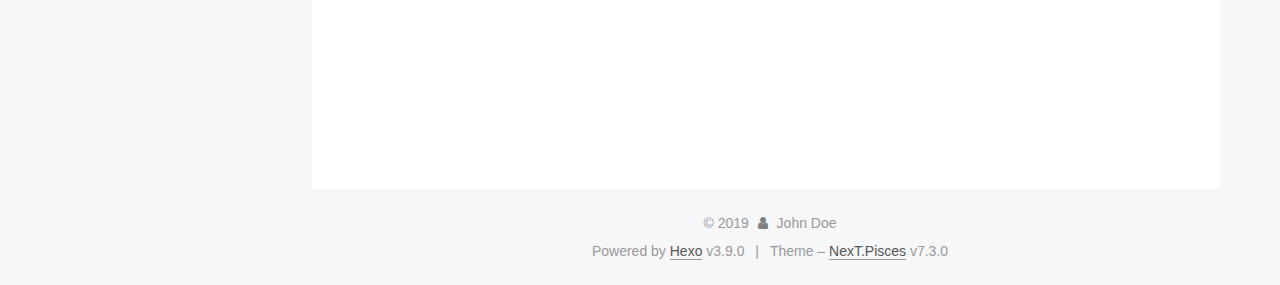
==== commit d33966bd: "Site updated: 2019-08-15 12:54:31" ====
--- a/index.html
+++ b/index.html
@@ -4,7 +4,7 @@
 
 
 
-<html class="theme-next mist use-motion" lang="en">
+<html class="theme-next pisces use-motion" lang="en">
 <head>
   <meta charset="UTF-8">
 <meta name="generator" content="Hexo 3.9.0">
@@ -26,7 +26,7 @@
   var NexT = window.NexT || {};
   var CONFIG = {
     root: '/',
-    scheme: 'Mist',
+    scheme: 'Pisces',
     version: '7.3.0',
     exturl: false,
     sidebar: {"position":"left","display":"post","offset":12,"onmobile":false},
@@ -190,8 +190,6 @@
   </li>
   </ul>
 
-    
-
 </nav>
 </div>
     </header>
@@ -202,6 +200,8 @@
     <main id="main" class="main">
       <div class="main-inner">
         <div class="content-wrap">
+            
+
           <div id="content" class="content page-home">
             
   <section id="posts" class="posts-expand">
@@ -660,7 +660,7 @@
 </div>
   <div class="powered-by">Powered by <a href="https://hexo.io" class="theme-link" rel="noopener" target="_blank">Hexo</a> v3.9.0</div>
   <span class="post-meta-divider">|</span>
-  <div class="theme-info">Theme – <a href="https://theme-next.org" class="theme-link" rel="noopener" target="_blank">NexT.Mist</a> v7.3.0</div>
+  <div class="theme-info">Theme – <a href="https://theme-next.org" class="theme-link" rel="noopener" target="_blank">NexT.Pisces</a> v7.3.0</div>
 
         
 
@@ -691,8 +691,8 @@
   <script src="/js/motion.js?v=7.3.0"></script>
 
 
-  <script src="/js/schemes/muse.js?v=7.3.0"></script>
-
+  <script src="/js/affix.js?v=7.3.0"></script>
+  <script src="/js/schemes/pisces.js?v=7.3.0"></script>
 
 
 <script src="/js/next-boot.js?v=7.3.0"></script>
--- a/css/main.css
+++ b/css/main.css
@@ -151,7 +151,7 @@
   color: #fff;
 }
 body {
-  background: #fff;
+  background: #f5f7f9;
   color: #555;
   font-family: 'Lato', "PingFang SC", "Microsoft YaHei", sans-serif;
   font-size: 1em;
@@ -376,30 +376,30 @@
 .header-inner {
   margin: 0 auto;
   padding: 100px 0 70px;
-  width: 700px;
+  width: calc(100% - 20px);
 }
 @media (min-width: 1200px) {
   .container .header-inner {
-    width: 800px;
+    width: 1160px;
   }
 }
 @media (min-width: 1600px) {
   .container .header-inner {
-    width: 900px;
+    width: 73%;
   }
 }
 .main-inner {
   margin: 0 auto;
-  width: 700px;
+  width: calc(100% - 20px);
 }
 @media (min-width: 1200px) {
   .container .main-inner {
-    width: 800px;
+    width: 1160px;
   }
 }
 @media (min-width: 1600px) {
   .container .main-inner {
-    width: 900px;
+    width: 73%;
   }
 }
 .footer {
@@ -408,16 +408,16 @@
 .footer-inner {
   box-sizing: border-box;
   margin: 0 auto;
-  width: 700px;
+  width: calc(100% - 20px);
 }
 @media (min-width: 1200px) {
   .container .footer-inner {
-    width: 800px;
+    width: 1160px;
   }
 }
 @media (min-width: 1600px) {
   .container .footer-inner {
-    width: 900px;
+    width: 73%;
   }
 }
 pre,
@@ -873,10 +873,10 @@
   color: #d9534f;
 }
 .btn {
-  background: #222;
-  border: 2px solid #222;
-  border-radius: 0;
-  color: #fff;
+  background: #fff;
+  border: 2px solid #555;
+  border-radius: 2px;
+  color: #555;
   display: inline-block;
   font-size: 0.875em;
   padding: 0 20px;
@@ -888,9 +888,9 @@
   line-height: 2;
 }
 .btn:hover {
-  background: #fff;
+  background: #222;
   border-color: #222;
-  color: #222;
+  color: #fff;
 }
 .btn +.btn {
   margin: 0 0 8px 8px;
@@ -996,9 +996,9 @@
   margin: 0.1em 0.2em;
 }
 .comment-button-group .comment-button.active {
-  background: #fff;
+  background: #222;
   border-color: #222;
-  color: #222;
+  color: #fff;
 }
 .comment-position {
   display: none;
@@ -1024,7 +1024,7 @@
   color: #fff;
   cursor: pointer;
   font-size: 12px;
-  opacity: 1;
+  opacity: 0.6;
   padding: 0 6px;
   position: fixed;
   right: 30px;
@@ -1037,10 +1037,10 @@
   transition-timing-function: ease-in-out;
 }
 .back-to-top:hover {
-  color: #87daff;
+  color: #fc6423;
 }
 .back-to-top.back-to-top-on {
-  bottom: 19px;
+  bottom: 30px;
 }
 @media (max-width: 991px) {
   .back-to-top {
@@ -1094,7 +1094,7 @@
   vertical-align: top;
 }
 .site-subtitle {
-  color: #999;
+  color: #ddd;
   font-size: 0.8125em;
   margin-top: 10px;
 }
@@ -1631,23 +1631,23 @@
   display: inline-block;
 }
 .site-author-image {
-  border: 2px solid #333;
+  border: 1px solid #eee;
   display: block;
   height: auto;
   margin: 0 auto;
-  max-width: 96px;
+  max-width: 120px;
   padding: 2px;
 }
 .site-author-name {
-  color: #f5f5f5;
-  font-weight: normal;
-  margin: 5px 0 0;
+  color: #222;
+  font-weight: 600;
+  margin: 0;
   text-align: center;
 }
 .site-description {
   color: #999;
-  font-size: 1em;
-  margin-top: 5px;
+  font-size: 0.8125em;
+  margin-top: 0;
   text-align: center;
 }
 .links-of-author {
@@ -1664,7 +1664,7 @@
 }
 .links-of-author a::before,
 .links-of-author span.exturl::before {
-  background: #445bff;
+  background: #06ffc8;
   border-radius: 50%;
   content: ' ';
   display: inline-block;
@@ -1760,14 +1760,14 @@
   margin-left: 10px;
 }
 .sidebar-nav li:hover {
-  color: #f5f5f5;
+  color: #fc6423;
 }
 .sidebar-nav .sidebar-nav-active {
-  border-bottom-color: #87daff;
-  color: #87daff;
+  border-bottom-color: #fc6423;
+  color: #fc6423;
 }
 .sidebar-nav .sidebar-nav-active:hover {
-  color: #87daff;
+  color: #fc6423;
 }
 .sidebar-panel {
   display: none;
@@ -1808,7 +1808,7 @@
   margin-top: 0;
 }
 .sidebar-toggle:hover .sidebar-toggle-line {
-  background: #87daff;
+  background: #fc6423;
 }
 .post-toc-empty {
   color: #666;
@@ -1834,13 +1834,13 @@
   transition-delay: 0s;
   transition-duration: 0.2s;
   transition-timing-function: ease-in-out;
-  border-bottom-color: #555;
-  color: #999;
+  border-bottom-color: #ccc;
+  color: #666;
   transition-property: all;
 }
 .post-toc ol a:hover {
-  border-bottom-color: #ccc;
-  color: #ccc;
+  border-bottom-color: #000;
+  color: #000;
 }
 .post-toc .nav-item {
   overflow: hidden;
@@ -1861,14 +1861,14 @@
   display: block;
 }
 .post-toc .nav .active > a {
-  border-bottom-color: #87daff;
-  color: #87daff;
+  border-bottom-color: #fc6423;
+  color: #fc6423;
 }
 .post-toc .nav .active-current > a {
-  color: #87daff;
+  color: #fc6423;
 }
 .post-toc .nav .active-current > a:hover {
-  color: #87daff;
+  color: #fc6423;
 }
 .site-state {
   display: flex;
@@ -1880,7 +1880,7 @@
   white-space: nowrap;
 }
 .site-state-item {
-  border-left: 1px solid #333;
+  border-left: 1px solid #eee;
   padding: 0 15px;
 }
 .site-state-item:first-child {
@@ -1892,13 +1892,13 @@
 .site-state-item-count {
   color: inherit;
   display: block;
-  font-size: 1.25em;
+  font-size: 1em;
   font-weight: 600;
   text-align: center;
 }
 .site-state-item-name {
-  color: inherit;
-  font-size: 0.875em;
+  color: #999;
+  font-size: 0.8125em;
 }
 .footer {
   color: #999;
@@ -2198,138 +2198,409 @@
 .tag-cloud a:hover {
   color: #222 !important;
 }
+.header {
+  margin: 0 auto;
+  position: relative;
+  width: calc(100% - 20px);
+}
+@media (min-width: 1200px) {
+  .header {
+    width: 1160px;
+  }
+}
+@media (min-width: 1600px) {
+  .header {
+    width: 73%;
+  }
+}
+@media (max-width: 991px) {
+  .header {
+    width: auto;
+  }
+}
+.header-inner {
+  background: #fff;
+  border-radius: initial;
+  box-shadow: initial;
+  overflow: hidden;
+  padding: 0;
+  position: absolute;
+  top: 0;
+  width: 240px;
+}
+@media (min-width: 1200px) {
+  .container .header-inner {
+    width: 240px;
+  }
+}
+@media (max-width: 991px) {
+  .header-inner {
+    border-radius: initial;
+    position: relative;
+    width: auto;
+  }
+}
+.main::before,
+.main::after {
+  content: ' ';
+  display: table;
+}
+.main::after {
+  clear: both;
+}
+@media (max-width: 991px) {
+  .container .main-inner {
+    width: auto;
+  }
+}
+.content-wrap {
+  background: #fff;
+  border-radius: initial;
+  box-shadow: initial;
+  box-sizing: border-box;
+  float: right;
+  min-height: 700px;
+  padding: 40px;
+  width: calc(100% - 252px);
+}
+@media (min-width: 768px) and (max-width: 991px) {
+  .content-wrap {
+    border-radius: initial;
+    padding: 20px;
+    width: 100%;
+  }
+}
 @media (max-width: 767px) {
-  .header-inner,
-  .container .main-inner,
+  .content-wrap {
+    border-radius: initial;
+    min-height: auto;
+    padding: 20px;
+    width: 100%;
+  }
+}
+.sidebar {
+  background: #f5f7f9;
+  box-shadow: none;
+  float: left;
+  margin-left: -100%;
+  position: static;
+  width: 240px;
+}
+@media (max-width: 991px) {
+  .sidebar {
+    display: none;
+  }
+}
+.sidebar-toggle {
+  display: none;
+}
+.footer-inner {
+  padding-left: 260px;
+}
+@media (max-width: 991px) {
   .footer-inner {
+    padding-left: 0 !important;
+    padding-right: 0 !important;
     width: auto;
   }
 }
-@media (max-width: 767px) {
-  .header-inner {
-    padding: 50px 0 35px;
-  }
-}
-embed {
-  display: block;
-  margin: 0 auto 25px auto;
-}
-.custom-logo .site-meta-headline {
-  text-align: center;
-}
-.custom-logo .brand {
+.sidebar-position-right .header-inner {
+  right: 0;
+}
+.sidebar-position-right .content-wrap {
+  float: left;
+}
+.sidebar-position-right .sidebar {
+  float: right;
+}
+.sidebar-position-right .footer-inner {
+  padding-left: 0;
+  padding-right: 260px;
+}
+.site-brand-wrapper {
+  position: relative;
+}
+.site-meta {
+  background: #222;
+  color: #fff;
+  padding: 20px 0;
+}
+@media (max-width: 991px) {
+  .site-meta {
+    box-shadow: 0 0 16px rgba(0,0,0,0.5);
+  }
+}
+.brand {
   background: none;
-}
-.custom-logo .site-title {
-  color: #222;
-  margin: 10px auto 0;
-}
-.custom-logo .site-title a {
-  border: none;
+  padding: 0;
+}
+.brand:hover {
+  color: #fff;
+}
+.site-subtitle {
+  font-weight: initial;
+  margin: 10px 10px 0;
 }
 .custom-logo-image {
-  background: #fff;
-  margin: 0 auto;
-  max-width: 150px;
-  padding: 5px;
-}
-@media (max-width: 767px) {
+  margin-top: 20px;
+}
+@media (max-width: 991px) {
+  .custom-logo-image {
+    display: none;
+  }
+}
+.site-nav-toggle {
+  left: 20px;
+  top: 50%;
+  transform: translateY(-50%);
+}
+@media (min-width: 768px) and (max-width: 991px) {
+  .site-nav-toggle {
+    display: block;
+  }
+}
+.site-nav {
+  border-top: none;
+}
+@media (min-width: 768px) and (max-width: 991px) {
   .site-nav {
-    background: #fff;
-    border-bottom: 1px solid #ddd;
-    left: 0;
-    margin: 0;
-    padding: 0;
-    width: 100%;
-    z-index: 1030;
-  }
-}
-.site-nav-toggle {
-  top: 50px;
-}
-@media (max-width: 767px) {
-  .menu {
-    text-align: left;
+    display: none !important;
+  }
+}
+@media (min-width: 768px) and (max-width: 991px) {
+  .site-nav-on {
+    display: block !important;
   }
 }
 .menu-item-active a,
 .menu .menu-item a:hover,
 .menu .menu-item span.exturl:hover {
-  border-bottom-color: #222 !important;
-  color: #222;
-}
-@media (max-width: 767px) {
-  .menu-item-active a,
-  .menu .menu-item a:hover,
-  .menu .menu-item span.exturl:hover {
-    border-bottom: 1px dotted #ddd !important;
-  }
-}
-@media (max-width: 767px) {
-  .menu .menu-item {
-    display: block;
-    margin: 0 10px;
-    vertical-align: top;
-  }
-}
-.menu .menu-item .badge {
-  background-color: #eee;
-  display: inline-block;
-  font-weight: 700;
-  line-height: 1;
-  margin-left: 5px;
-  padding: 1px 4px;
-  text-align: center;
-  white-space: nowrap;
-}
-@media (max-width: 767px) {
-  .menu .menu-item .badge {
-    float: right;
-    margin: 0.35em 0 0 0;
-  }
-}
-@media (max-width: 767px) {
-  .menu .menu-item br {
-    display: none;
-  }
-}
-@media (max-width: 767px) {
-  .menu .menu-item a,
-  .menu .menu-item span.exturl {
-    padding: 5px 10px;
-  }
+  background: #f9f9f9;
+  border-bottom-color: #fff;
+}
+.menu-item-active a::after,
+.menu .menu-item a:hover::after,
+.menu .menu-item span.exturl:hover::after {
+  background-color: #bbb;
+  border-radius: 50%;
+  content: ' ';
+  height: 6px;
+  margin-top: -3px;
+  position: absolute;
+  right: 15px;
+  top: 50%;
+  width: 6px;
+}
+.menu .menu-item {
+  display: block;
+  margin: 0;
+}
+.menu .menu-item a,
+.menu .menu-item span.exturl {
+  box-sizing: border-box;
+  line-height: inherit;
+  padding: 5px 20px;
+  position: relative;
+  text-align: left;
+  transition-property: background-color;
+  transition-delay: 0s;
+  transition-duration: 0.2s;
+  transition-timing-function: ease-in-out;
 }
 @media (hover: none) {
   .menu .menu-item a:hover,
   .menu .menu-item span.exturl:hover {
-    border-bottom-color: transparent !important;
-  }
-}
-@media (min-width: 768px) and (max-width: 991px) {
-  .menu .menu-item .fa {
-    width: 100%;
-  }
-}
-@media (min-width: 992px) {
-  .menu .menu-item .fa {
-    width: 100%;
-  }
+    background: none;
+  }
+}
+.menu .menu-item .badge {
+  background-color: #ccc;
+  border-radius: 10px;
+  color: #fff;
+  display: inline-block;
+  float: right;
+  font-weight: 700;
+  line-height: 1;
+  margin: 0.35em 0 0 0;
+  padding: 2px 5px;
+  text-align: center;
+  text-shadow: 1px 1px 0 rgba(0,0,0,0.1);
+  vertical-align: middle;
+  white-space: nowrap;
+}
+.menu .menu-item br {
+  display: none;
+}
+.btn-bar {
+  background-color: #fff;
+}
+.sub-menu {
+  background: #fff !important;
+  border-bottom: 1px solid #ddd;
+  margin: 0;
+  padding: 6px 0;
+}
+.sub-menu .menu-item {
+  display: inline-block !important;
+}
+.sub-menu .menu-item a,
+.sub-menu .menu-item span.exturl {
+  margin: 5px 10px;
+  padding: initial !important;
+}
+.sub-menu .menu-item a:hover,
+.sub-menu .menu-item span.exturl:hover {
+  background: initial !important;
+  color: #fc6423;
+}
+.sub-menu .menu-item-active a {
+  background: #fff !important;
+  border-bottom-color: #fc6423;
+  color: #fc6423;
+}
+.sub-menu .menu-item-active a:hover {
+  background: #fff !important;
+  border-bottom-color: #fc6423;
+}
+.sub-menu .menu-item-active a::after {
+  content: initial;
+}
+.use-motion .sidebar .motion-element {
+  opacity: 1;
 }
 .sidebar {
-  left: 0;
+  bottom: auto;
   right: auto;
 }
-.sidebar-toggle,
-.back-to-top {
-  left: 30px;
-  right: auto;
-}
-@media (max-width: 991px) {
-  .sidebar-toggle,
-  .back-to-top {
-    left: 20px;
-  }
+.sidebar a,
+.sidebar span.exturl {
+  color: #555;
+}
+.sidebar a:hover,
+.sidebar span.exturl:hover {
+  border-bottom-color: #222;
+  color: #222;
+}
+.sidebar-inner {
+  background: #fff;
+  border-radius: initial;
+  box-shadow: initial;
+  box-sizing: border-box;
+  color: #555;
+  width: 240px;
+  opacity: 0;
+}
+.sidebar-inner.affix {
+  position: fixed;
+  top: 12px;
+}
+.sidebar-inner.affix-bottom {
+  position: absolute;
+}
+.site-overview {
+  text-align: left;
+}
+.site-author::before,
+.site-author::after {
+  content: ' ';
+  display: table;
+}
+.site-author::after {
+  clear: both;
+}
+.site-state-item {
+  padding: 0 10px;
+}
+.feed-link,
+.chat {
+  border-bottom: 1px dotted #ccc;
+  border-top: 1px dotted #ccc;
+  text-align: center;
+}
+.feed-link a,
+.chat a {
+  border: none !important;
+  color: #fc6423;
+  display: block;
+}
+.feed-link a:hover,
+.chat a:hover {
+  background: none;
+  color: #e34603;
+}
+.feed-link a:hover .fa,
+.chat a:hover .fa {
+  color: #e34603;
+}
+.links-of-author {
+  display: flex;
+  flex-wrap: wrap;
+  justify-content: center;
+}
+.links-of-author-item {
+  margin: 5px 0 0;
+  width: 50%;
+}
+.links-of-author-item a,
+.links-of-author-item span.exturl {
+  box-sizing: border-box;
+  display: inline-block;
+  margin-bottom: 0;
+  margin-right: 0;
+  max-width: 216px;
+  overflow: hidden;
+  padding: 0 5px;
+  text-overflow: ellipsis;
+  white-space: nowrap;
+}
+.links-of-author-item a,
+.links-of-author-item span.exturl {
+  border-bottom: none;
+  display: block;
+  text-decoration: none;
+}
+.links-of-author-item a::before,
+.links-of-author-item span.exturl::before {
+  display: none;
+}
+.links-of-author-item a:hover,
+.links-of-author-item span.exturl:hover {
+  background: #eee;
+  border-radius: 4px;
+}
+.links-of-author-item .fa {
+  margin-right: 2px;
+}
+.links-of-blogroll {
+  padding: 3px 0 0;
+  text-align: center;
+}
+.links-of-blogroll-item {
+  padding: 0;
+}
+.links-of-blogroll-inline::before,
+.links-of-blogroll-inline::after {
+  content: ' ';
+  display: table;
+}
+.links-of-blogroll-inline::after {
+  clear: both;
 }
 .links-of-blogroll-inline .links-of-blogroll-item {
+  margin: 5px 0 0;
+  width: 50%;
   display: inline-block;
-}
+  width: unset;
+}
+.links-of-blogroll-inline .links-of-blogroll-item a,
+.links-of-blogroll-inline .links-of-blogroll-item span.exturl {
+  box-sizing: border-box;
+  display: inline-block;
+  margin-bottom: 0;
+  margin-right: 0;
+  max-width: 216px;
+  overflow: hidden;
+  padding: 0 5px;
+  text-overflow: ellipsis;
+  white-space: nowrap;
+}
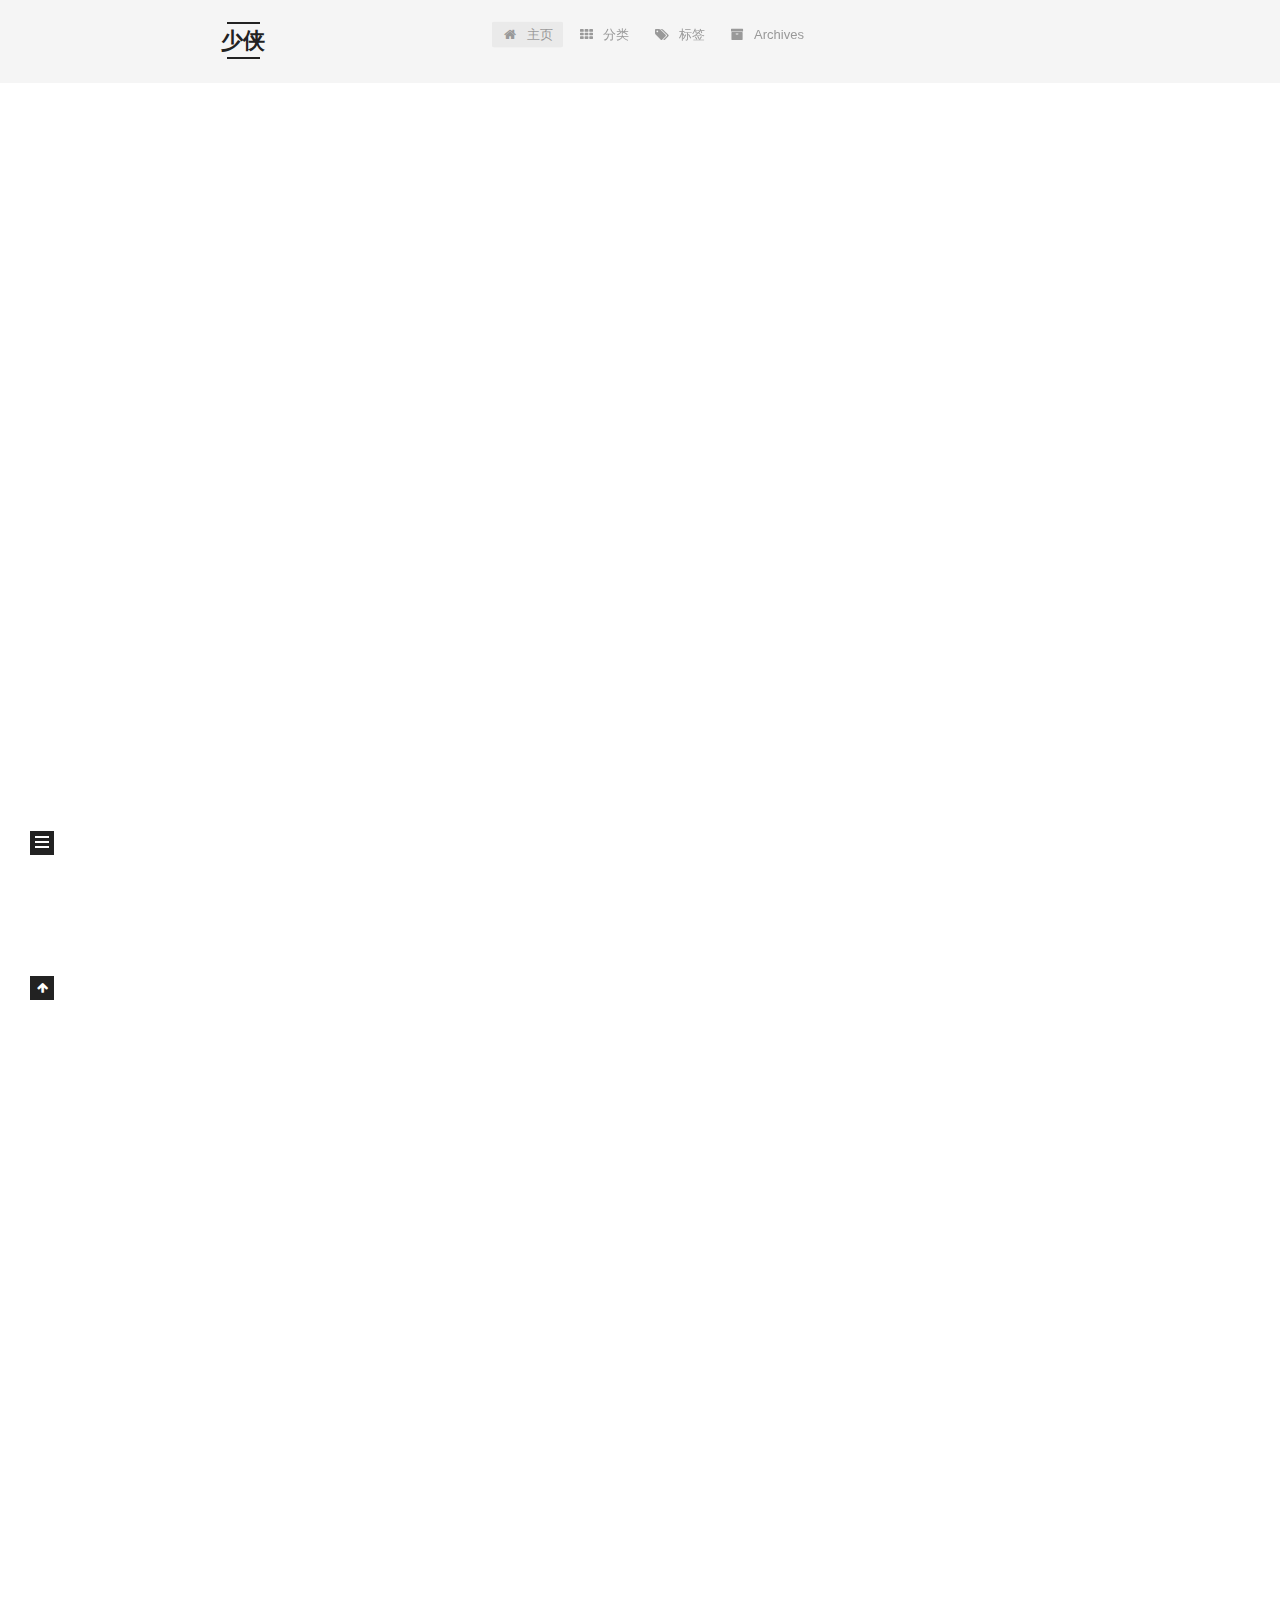
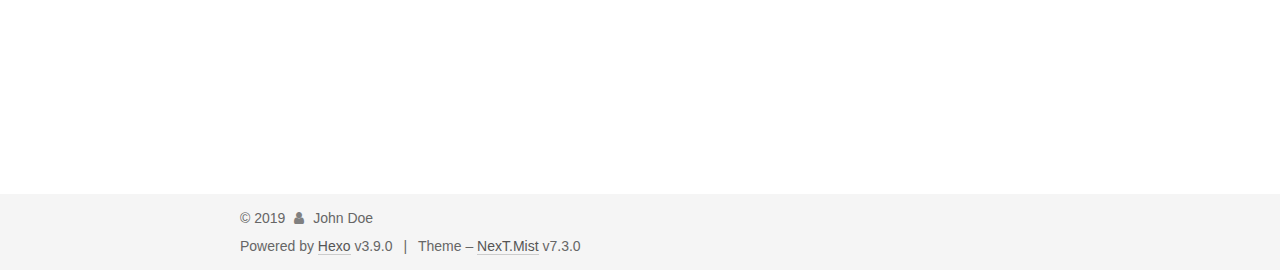
==== commit 9f4f29a3: "Site updated: 2019-08-15 12:57:33" ====
--- a/index.html
+++ b/index.html
@@ -4,7 +4,7 @@
 
 
 
-<html class="theme-next pisces use-motion" lang="en">
+<html class="theme-next mist use-motion" lang="en">
 <head>
   <meta charset="UTF-8">
 <meta name="generator" content="Hexo 3.9.0">
@@ -26,7 +26,7 @@
   var NexT = window.NexT || {};
   var CONFIG = {
     root: '/',
-    scheme: 'Pisces',
+    scheme: 'Mist',
     version: '7.3.0',
     exturl: false,
     sidebar: {"position":"left","display":"post","offset":12,"onmobile":false},
@@ -190,6 +190,8 @@
   </li>
   </ul>
 
+    
+
 </nav>
 </div>
     </header>
@@ -200,8 +202,6 @@
     <main id="main" class="main">
       <div class="main-inner">
         <div class="content-wrap">
-            
-
           <div id="content" class="content page-home">
             
   <section id="posts" class="posts-expand">
@@ -660,7 +660,7 @@
 </div>
   <div class="powered-by">Powered by <a href="https://hexo.io" class="theme-link" rel="noopener" target="_blank">Hexo</a> v3.9.0</div>
   <span class="post-meta-divider">|</span>
-  <div class="theme-info">Theme – <a href="https://theme-next.org" class="theme-link" rel="noopener" target="_blank">NexT.Pisces</a> v7.3.0</div>
+  <div class="theme-info">Theme – <a href="https://theme-next.org" class="theme-link" rel="noopener" target="_blank">NexT.Mist</a> v7.3.0</div>
 
         
 
@@ -691,8 +691,8 @@
   <script src="/js/motion.js?v=7.3.0"></script>
 
 
-  <script src="/js/affix.js?v=7.3.0"></script>
-  <script src="/js/schemes/pisces.js?v=7.3.0"></script>
+  <script src="/js/schemes/muse.js?v=7.3.0"></script>
+
 
 
 <script src="/js/next-boot.js?v=7.3.0"></script>
--- a/css/main.css
+++ b/css/main.css
@@ -151,7 +151,7 @@
   color: #fff;
 }
 body {
-  background: #f5f7f9;
+  background: #fff;
   color: #555;
   font-family: 'Lato', "PingFang SC", "Microsoft YaHei", sans-serif;
   font-size: 1em;
@@ -376,30 +376,30 @@
 .header-inner {
   margin: 0 auto;
   padding: 100px 0 70px;
-  width: calc(100% - 20px);
+  width: 700px;
 }
 @media (min-width: 1200px) {
   .container .header-inner {
-    width: 1160px;
+    width: 800px;
   }
 }
 @media (min-width: 1600px) {
   .container .header-inner {
-    width: 73%;
+    width: 900px;
   }
 }
 .main-inner {
   margin: 0 auto;
-  width: calc(100% - 20px);
+  width: 700px;
 }
 @media (min-width: 1200px) {
   .container .main-inner {
-    width: 1160px;
+    width: 800px;
   }
 }
 @media (min-width: 1600px) {
   .container .main-inner {
-    width: 73%;
+    width: 900px;
   }
 }
 .footer {
@@ -408,16 +408,16 @@
 .footer-inner {
   box-sizing: border-box;
   margin: 0 auto;
-  width: calc(100% - 20px);
+  width: 700px;
 }
 @media (min-width: 1200px) {
   .container .footer-inner {
-    width: 1160px;
+    width: 800px;
   }
 }
 @media (min-width: 1600px) {
   .container .footer-inner {
-    width: 73%;
+    width: 900px;
   }
 }
 pre,
@@ -873,9 +873,9 @@
   color: #d9534f;
 }
 .btn {
-  background: #fff;
-  border: 2px solid #555;
-  border-radius: 2px;
+  background: transparent;
+  border: 2px solid #222;
+  border-radius: 0;
   color: #555;
   display: inline-block;
   font-size: 0.875em;
@@ -888,9 +888,9 @@
   line-height: 2;
 }
 .btn:hover {
-  background: #222;
+  background: #fff;
   border-color: #222;
-  color: #fff;
+  color: #222;
 }
 .btn +.btn {
   margin: 0 0 8px 8px;
@@ -996,9 +996,9 @@
   margin: 0.1em 0.2em;
 }
 .comment-button-group .comment-button.active {
-  background: #222;
+  background: #fff;
   border-color: #222;
-  color: #fff;
+  color: #222;
 }
 .comment-position {
   display: none;
@@ -1024,7 +1024,7 @@
   color: #fff;
   cursor: pointer;
   font-size: 12px;
-  opacity: 0.6;
+  opacity: 1;
   padding: 0 6px;
   position: fixed;
   right: 30px;
@@ -1037,10 +1037,10 @@
   transition-timing-function: ease-in-out;
 }
 .back-to-top:hover {
-  color: #fc6423;
+  color: #87daff;
 }
 .back-to-top.back-to-top-on {
-  bottom: 30px;
+  bottom: 19px;
 }
 @media (max-width: 991px) {
   .back-to-top {
@@ -1060,7 +1060,7 @@
 }
 .site-meta {
   margin: 0;
-  text-align: center;
+  text-align: left;
 }
 @media (max-width: 767px) {
   .site-meta {
@@ -1070,14 +1070,14 @@
 .brand {
   background: #222;
   border-bottom: none;
-  color: #fff;
+  color: #222;
   display: inline-block;
   line-height: 1.375em;
   padding: 0 40px;
   position: relative;
 }
 .brand:hover {
-  color: #fff;
+  color: #222;
 }
 .logo {
   display: inline-block;
@@ -1094,7 +1094,7 @@
   vertical-align: top;
 }
 .site-subtitle {
-  color: #ddd;
+  color: #999;
   font-size: 0.8125em;
   margin-top: 10px;
 }
@@ -1220,7 +1220,7 @@
   margin-top: 40px;
 }
 .posts-collapse {
-  margin-left: 55px;
+  margin-left: 0;
   position: relative;
   z-index: 1010;
 }
@@ -1631,23 +1631,23 @@
   display: inline-block;
 }
 .site-author-image {
-  border: 1px solid #eee;
+  border: 2px solid #333;
   display: block;
   height: auto;
   margin: 0 auto;
-  max-width: 120px;
+  max-width: 96px;
   padding: 2px;
 }
 .site-author-name {
-  color: #222;
-  font-weight: 600;
-  margin: 0;
+  color: #f5f5f5;
+  font-weight: normal;
+  margin: 5px 0 0;
   text-align: center;
 }
 .site-description {
   color: #999;
-  font-size: 0.8125em;
-  margin-top: 0;
+  font-size: 1em;
+  margin-top: 5px;
   text-align: center;
 }
 .links-of-author {
@@ -1664,7 +1664,7 @@
 }
 .links-of-author a::before,
 .links-of-author span.exturl::before {
-  background: #06ffc8;
+  background: #f0d19d;
   border-radius: 50%;
   content: ' ';
   display: inline-block;
@@ -1760,14 +1760,14 @@
   margin-left: 10px;
 }
 .sidebar-nav li:hover {
-  color: #fc6423;
+  color: #f5f5f5;
 }
 .sidebar-nav .sidebar-nav-active {
-  border-bottom-color: #fc6423;
-  color: #fc6423;
+  border-bottom-color: #87daff;
+  color: #87daff;
 }
 .sidebar-nav .sidebar-nav-active:hover {
-  color: #fc6423;
+  color: #87daff;
 }
 .sidebar-panel {
   display: none;
@@ -1808,7 +1808,7 @@
   margin-top: 0;
 }
 .sidebar-toggle:hover .sidebar-toggle-line {
-  background: #fc6423;
+  background: #87daff;
 }
 .post-toc-empty {
   color: #666;
@@ -1834,13 +1834,13 @@
   transition-delay: 0s;
   transition-duration: 0.2s;
   transition-timing-function: ease-in-out;
+  border-bottom-color: #555;
+  color: #999;
+  transition-property: all;
+}
+.post-toc ol a:hover {
   border-bottom-color: #ccc;
-  color: #666;
-  transition-property: all;
-}
-.post-toc ol a:hover {
-  border-bottom-color: #000;
-  color: #000;
+  color: #ccc;
 }
 .post-toc .nav-item {
   overflow: hidden;
@@ -1861,14 +1861,14 @@
   display: block;
 }
 .post-toc .nav .active > a {
-  border-bottom-color: #fc6423;
-  color: #fc6423;
+  border-bottom-color: #87daff;
+  color: #87daff;
 }
 .post-toc .nav .active-current > a {
-  color: #fc6423;
+  color: #87daff;
 }
 .post-toc .nav .active-current > a:hover {
-  color: #fc6423;
+  color: #87daff;
 }
 .site-state {
   display: flex;
@@ -1880,7 +1880,7 @@
   white-space: nowrap;
 }
 .site-state-item {
-  border-left: 1px solid #eee;
+  border-left: 1px solid #333;
   padding: 0 15px;
 }
 .site-state-item:first-child {
@@ -1892,13 +1892,13 @@
 .site-state-item-count {
   color: inherit;
   display: block;
-  font-size: 1em;
+  font-size: 1.25em;
   font-weight: 600;
   text-align: center;
 }
 .site-state-item-name {
-  color: #999;
-  font-size: 0.8125em;
+  color: inherit;
+  font-size: 0.875em;
 }
 .footer {
   color: #999;
@@ -2198,214 +2198,173 @@
 .tag-cloud a:hover {
   color: #222 !important;
 }
+a {
+  border-bottom-color: #ccc;
+}
+hr {
+  height: 2px;
+  margin: 20px 0;
+}
+.main-inner {
+  margin-top: 80px;
+}
 .header {
-  margin: 0 auto;
-  position: relative;
-  width: calc(100% - 20px);
-}
-@media (min-width: 1200px) {
-  .header {
-    width: 1160px;
-  }
-}
-@media (min-width: 1600px) {
-  .header {
-    width: 73%;
-  }
-}
-@media (max-width: 991px) {
-  .header {
-    width: auto;
-  }
+  background: #f5f5f5;
 }
 .header-inner {
-  background: #fff;
-  border-radius: initial;
-  box-shadow: initial;
-  overflow: hidden;
-  padding: 0;
-  position: absolute;
-  top: 0;
-  width: 240px;
-}
-@media (min-width: 1200px) {
-  .container .header-inner {
-    width: 240px;
-  }
-}
-@media (max-width: 991px) {
-  .header-inner {
-    border-radius: initial;
-    position: relative;
-    width: auto;
-  }
-}
-.main::before,
-.main::after {
+  align-items: center;
+  display: flex;
+  justify-content: center;
+  padding: 20px 0;
+}
+.header-inner::before,
+.header-inner::after {
   content: ' ';
   display: table;
 }
-.main::after {
+.header-inner::after {
   clear: both;
 }
-@media (max-width: 991px) {
-  .container .main-inner {
+@media (max-width: 767px) {
+  .header-inner {
+    display: block;
+    padding: 10px;
     width: auto;
   }
 }
-.content-wrap {
-  background: #fff;
-  border-radius: initial;
-  box-shadow: initial;
-  box-sizing: border-box;
+.site-meta {
+  float: left;
+  line-height: normal;
+  margin-left: -20px;
+}
+@media (max-width: 767px) {
+  .site-meta {
+    margin-left: 10px;
+  }
+}
+.site-meta .brand {
+  background: none;
+  padding: 2px 1px;
+}
+@media (max-width: 767px) {
+  .site-meta .brand {
+    display: block;
+  }
+}
+.site-meta .logo {
+  display: none;
+}
+.site-meta .site-title {
+  font-weight: bolder;
+}
+.logo-line-before,
+.logo-line-after {
+  display: block;
+  margin: 0 auto;
+  overflow: hidden;
+  width: 75%;
+}
+@media (max-width: 767px) {
+  .logo-line-before,
+  .logo-line-after {
+    display: none;
+  }
+}
+.logo-line-before i,
+.logo-line-after i {
+  background: #222;
+  display: block;
+  height: 2px;
+  position: relative;
+}
+@media (max-width: 767px) {
+  .logo-line-before i,
+  .logo-line-after i {
+    height: 3px;
+  }
+}
+.use-motion .logo-line-before i {
+  left: -100%;
+}
+.use-motion .logo-line-after i {
+  right: -100%;
+}
+.site-subtitle {
+  display: none;
+}
+.site-brand-wrapper {
+  flex-shrink: 0;
+}
+.site-nav-toggle {
   float: right;
-  min-height: 700px;
-  padding: 40px;
-  width: calc(100% - 252px);
-}
-@media (min-width: 768px) and (max-width: 991px) {
-  .content-wrap {
-    border-radius: initial;
-    padding: 20px;
-    width: 100%;
-  }
+  position: static;
+  top: 10px;
+}
+.site-nav {
+  flex-grow: 1;
 }
 @media (max-width: 767px) {
-  .content-wrap {
-    border-radius: initial;
-    min-height: auto;
-    padding: 20px;
-    width: 100%;
-  }
-}
-.sidebar {
-  background: #f5f7f9;
-  box-shadow: none;
-  float: left;
-  margin-left: -100%;
-  position: static;
-  width: 240px;
-}
-@media (max-width: 991px) {
-  .sidebar {
-    display: none;
-  }
-}
-.sidebar-toggle {
-  display: none;
-}
-.footer-inner {
-  padding-left: 260px;
-}
-@media (max-width: 991px) {
-  .footer-inner {
-    padding-left: 0 !important;
-    padding-right: 0 !important;
-    width: auto;
-  }
-}
-.sidebar-position-right .header-inner {
-  right: 0;
-}
-.sidebar-position-right .content-wrap {
-  float: left;
-}
-.sidebar-position-right .sidebar {
-  float: right;
-}
-.sidebar-position-right .footer-inner {
-  padding-left: 0;
-  padding-right: 260px;
-}
-.site-brand-wrapper {
-  position: relative;
-}
-.site-meta {
-  background: #222;
-  color: #fff;
-  padding: 20px 0;
-}
-@media (max-width: 991px) {
-  .site-meta {
-    box-shadow: 0 0 16px rgba(0,0,0,0.5);
-  }
-}
-.brand {
-  background: none;
-  padding: 0;
-}
-.brand:hover {
-  color: #fff;
-}
-.site-subtitle {
-  font-weight: initial;
-  margin: 10px 10px 0;
-}
-.custom-logo-image {
-  margin-top: 20px;
-}
-@media (max-width: 991px) {
-  .custom-logo-image {
-    display: none;
-  }
-}
-.site-nav-toggle {
-  left: 20px;
-  top: 50%;
-  transform: translateY(-50%);
-}
-@media (min-width: 768px) and (max-width: 991px) {
-  .site-nav-toggle {
-    display: block;
-  }
-}
-.site-nav {
-  border-top: none;
-}
-@media (min-width: 768px) and (max-width: 991px) {
   .site-nav {
-    display: none !important;
-  }
-}
-@media (min-width: 768px) and (max-width: 991px) {
-  .site-nav-on {
-    display: block !important;
+    transform: translateY(10px);
   }
 }
 .menu-item-active a,
 .menu .menu-item a:hover,
 .menu .menu-item span.exturl:hover {
-  background: #f9f9f9;
-  border-bottom-color: #fff;
-}
-.menu-item-active a::after,
-.menu .menu-item a:hover::after,
-.menu .menu-item span.exturl:hover::after {
-  background-color: #bbb;
-  border-radius: 50%;
-  content: ' ';
-  height: 6px;
-  margin-top: -3px;
-  position: absolute;
-  right: 15px;
-  top: 50%;
-  width: 6px;
+  background: #e1e1e1;
+}
+.menu {
+  margin: 0;
+}
+@media (max-width: 767px) {
+  .menu {
+    margin: 10px 0;
+    padding: 0;
+  }
+}
+.menu br {
+  display: none;
 }
 .menu .menu-item {
-  display: block;
   margin: 0;
+}
+@media (max-width: 767px) {
+  .menu .menu-item {
+    display: block;
+    margin-top: 5px;
+  }
+}
+.menu .menu-item .badge {
+  background-color: #fff;
+  border-radius: 10px;
+  color: #555;
+  display: inline-block;
+  font-weight: 700;
+  line-height: 1;
+  margin-left: 5px;
+  padding: 1px 4px;
+  text-align: center;
+  text-shadow: 1px 1px 0 rgba(0,0,0,0.1);
+  white-space: nowrap;
+}
+@media (max-width: 767px) {
+  .menu .menu-item .badge {
+    float: right;
+    margin: 0.35em 0 0 0;
+  }
 }
 .menu .menu-item a,
 .menu .menu-item span.exturl {
-  box-sizing: border-box;
-  line-height: inherit;
-  padding: 5px 20px;
-  position: relative;
-  text-align: left;
-  transition-property: background-color;
-  transition-delay: 0s;
-  transition-duration: 0.2s;
-  transition-timing-function: ease-in-out;
+  border: none;
+  border-radius: 2px;
+  padding: 0 10px;
+  transition-property: background;
+}
+@media (max-width: 767px) {
+  .menu .menu-item a,
+  .menu .menu-item span.exturl {
+    text-align: left;
+  }
 }
 @media (hover: none) {
   .menu .menu-item a:hover,
@@ -2413,194 +2372,144 @@
     background: none;
   }
 }
-.menu .menu-item .badge {
-  background-color: #ccc;
-  border-radius: 10px;
-  color: #fff;
+.menu a::before {
+  display: none;
+}
+@media (max-width: 767px) {
+  .menu a::before {
+    display: block;
+  }
+}
+@media (max-width: 767px) {
+  .menu {
+    float: none;
+  }
+}
+.posts-expand {
+  padding-top: 0;
+}
+.posts-expand .post-title,
+.posts-expand .post-meta {
+  text-align: left;
+}
+@media (max-width: 767px) {
+  .posts-expand .post-title,
+  .posts-expand .post-meta {
+    text-align: center;
+  }
+}
+.posts-expand .post-eof {
+  display: none;
+}
+.posts-expand .post {
+  margin-top: 120px;
+}
+.posts-expand .post:first-child {
+  margin-top: 0;
+}
+.posts-expand .post-meta {
+  margin-bottom: 20px;
+  margin-top: 5px;
+}
+.posts-expand .post-title:hover::before {
+  background: #222;
+}
+.posts-expand .post-body img {
+  margin-left: 0;
+}
+.posts-expand .post-tags {
+  text-align: left;
+}
+.posts-expand .post-tags a {
+  background: #f5f5f5;
+  border-bottom: none;
+  padding: 1px 5px;
+}
+.posts-expand .post-tags a:hover {
+  background: #ccc;
+}
+.posts-expand .post-nav {
+  margin-top: 40px;
+}
+.post-button {
+  margin-top: 20px;
+  text-align: left;
+}
+.post-button a {
+  background: none;
+  border: none;
+  border-bottom: 2px solid #666;
+  font-size: 0.875em;
+  padding: 0;
+  transition-property: border;
+}
+.post-button a:hover {
+  border-bottom-color: #222;
+}
+.sidebar {
+  left: 0;
+  right: auto;
+}
+.sidebar-toggle,
+.back-to-top {
+  left: 30px;
+  right: auto;
+}
+@media (max-width: 991px) {
+  .sidebar-toggle,
+  .back-to-top {
+    left: 20px;
+  }
+}
+.links-of-blogroll-inline .links-of-blogroll-item {
   display: inline-block;
-  float: right;
-  font-weight: 700;
-  line-height: 1;
-  margin: 0.35em 0 0 0;
-  padding: 2px 5px;
+}
+.btn {
+  border-radius: 0;
+  border-width: 2px;
+  padding: 0 10px;
+}
+.headband {
+  display: none;
+}
+@media (max-width: 767px) {
+  .container .main-inner {
+    width: auto;
+  }
+}
+.page-post-detail .post-title,
+.page-post-detail .post-meta {
   text-align: center;
-  text-shadow: 1px 1px 0 rgba(0,0,0,0.1);
-  vertical-align: middle;
-  white-space: nowrap;
-}
-.menu .menu-item br {
+}
+.page-post-detail .post-title::before {
   display: none;
 }
-.btn-bar {
-  background-color: #fff;
-}
-.sub-menu {
-  background: #fff !important;
-  border-bottom: 1px solid #ddd;
-  margin: 0;
-  padding: 6px 0;
-}
-.sub-menu .menu-item {
-  display: inline-block !important;
-}
-.sub-menu .menu-item a,
-.sub-menu .menu-item span.exturl {
-  margin: 5px 10px;
-  padding: initial !important;
-}
-.sub-menu .menu-item a:hover,
-.sub-menu .menu-item span.exturl:hover {
-  background: initial !important;
-  color: #fc6423;
-}
-.sub-menu .menu-item-active a {
-  background: #fff !important;
-  border-bottom-color: #fc6423;
-  color: #fc6423;
-}
-.sub-menu .menu-item-active a:hover {
-  background: #fff !important;
-  border-bottom-color: #fc6423;
-}
-.sub-menu .menu-item-active a::after {
-  content: initial;
-}
-.use-motion .sidebar .motion-element {
-  opacity: 1;
-}
-.sidebar {
-  bottom: auto;
-  right: auto;
-}
-.sidebar a,
-.sidebar span.exturl {
-  color: #555;
-}
-.sidebar a:hover,
-.sidebar span.exturl:hover {
-  border-bottom-color: #222;
-  color: #222;
-}
-.sidebar-inner {
-  background: #fff;
-  border-radius: initial;
-  box-shadow: initial;
-  box-sizing: border-box;
-  color: #555;
-  width: 240px;
-  opacity: 0;
-}
-.sidebar-inner.affix {
-  position: fixed;
-  top: 12px;
-}
-.sidebar-inner.affix-bottom {
-  position: absolute;
-}
-.site-overview {
+.page-post-detail .post-meta {
+  margin-bottom: 60px;
+}
+.pagination {
+  margin: 120px 0 0;
   text-align: left;
 }
-.site-author::before,
-.site-author::after {
-  content: ' ';
-  display: table;
-}
-.site-author::after {
-  clear: both;
-}
-.site-state-item {
-  padding: 0 10px;
-}
-.feed-link,
-.chat {
-  border-bottom: 1px dotted #ccc;
-  border-top: 1px dotted #ccc;
-  text-align: center;
-}
-.feed-link a,
-.chat a {
-  border: none !important;
-  color: #fc6423;
-  display: block;
-}
-.feed-link a:hover,
-.chat a:hover {
-  background: none;
-  color: #e34603;
-}
-.feed-link a:hover .fa,
-.chat a:hover .fa {
-  color: #e34603;
-}
-.links-of-author {
-  display: flex;
-  flex-wrap: wrap;
-  justify-content: center;
-}
-.links-of-author-item {
-  margin: 5px 0 0;
-  width: 50%;
-}
-.links-of-author-item a,
-.links-of-author-item span.exturl {
-  box-sizing: border-box;
-  display: inline-block;
-  margin-bottom: 0;
-  margin-right: 0;
-  max-width: 216px;
-  overflow: hidden;
-  padding: 0 5px;
-  text-overflow: ellipsis;
-  white-space: nowrap;
-}
-.links-of-author-item a,
-.links-of-author-item span.exturl {
-  border-bottom: none;
-  display: block;
-  text-decoration: none;
-}
-.links-of-author-item a::before,
-.links-of-author-item span.exturl::before {
-  display: none;
-}
-.links-of-author-item a:hover,
-.links-of-author-item span.exturl:hover {
-  background: #eee;
-  border-radius: 4px;
-}
-.links-of-author-item .fa {
-  margin-right: 2px;
-}
-.links-of-blogroll {
-  padding: 3px 0 0;
-  text-align: center;
-}
-.links-of-blogroll-item {
-  padding: 0;
-}
-.links-of-blogroll-inline::before,
-.links-of-blogroll-inline::after {
-  content: ' ';
-  display: table;
-}
-.links-of-blogroll-inline::after {
-  clear: both;
-}
-.links-of-blogroll-inline .links-of-blogroll-item {
-  margin: 5px 0 0;
-  width: 50%;
-  display: inline-block;
-  width: unset;
-}
-.links-of-blogroll-inline .links-of-blogroll-item a,
-.links-of-blogroll-inline .links-of-blogroll-item span.exturl {
-  box-sizing: border-box;
-  display: inline-block;
-  margin-bottom: 0;
-  margin-right: 0;
-  max-width: 216px;
-  overflow: hidden;
-  padding: 0 5px;
-  text-overflow: ellipsis;
-  white-space: nowrap;
-}
+@media (max-width: 767px) {
+  .pagination {
+    margin: 80px 10px 0;
+    text-align: center;
+  }
+}
+.footer {
+  background: #f5f5f5;
+  color: #666;
+  margin-top: 80px;
+  padding: 10px 0;
+}
+.footer-inner {
+  margin: 0 auto;
+  text-align: left;
+}
+@media (max-width: 767px) {
+  .footer-inner {
+    text-align: center;
+    width: auto;
+  }
+}
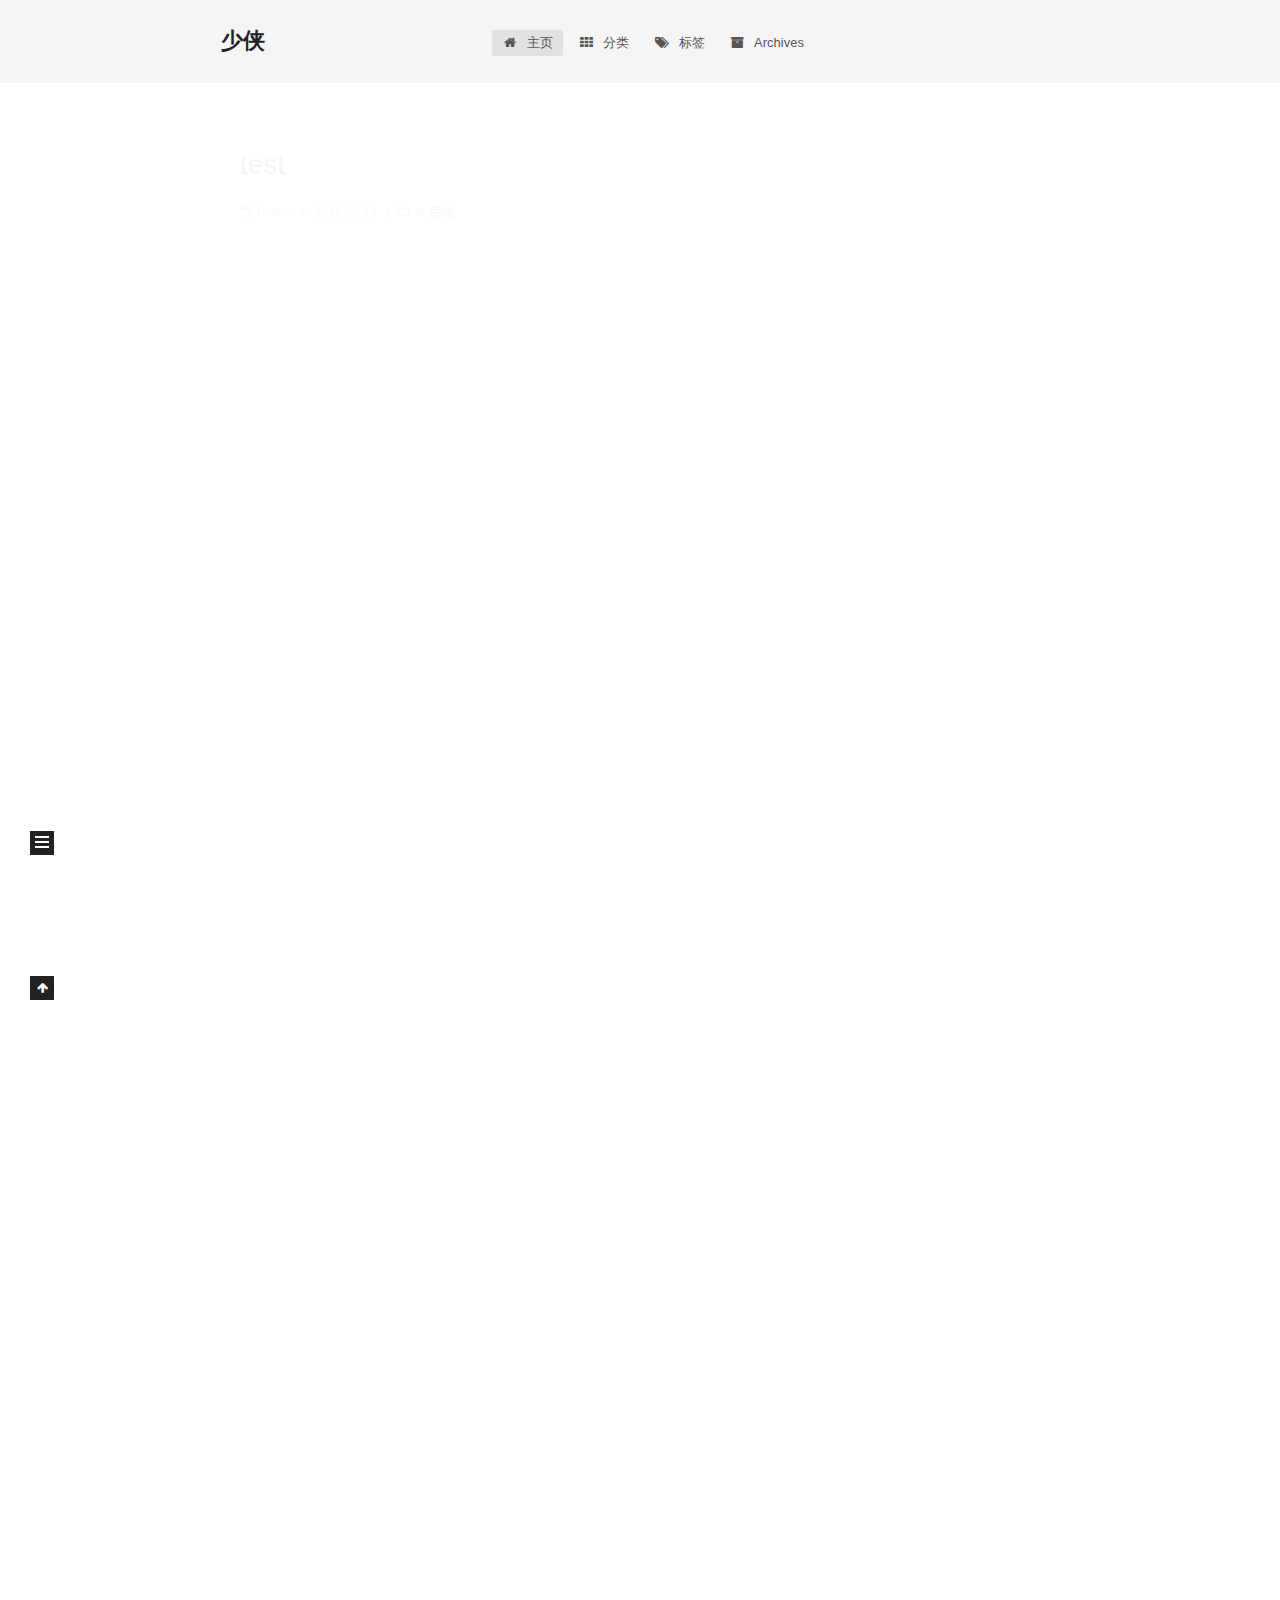
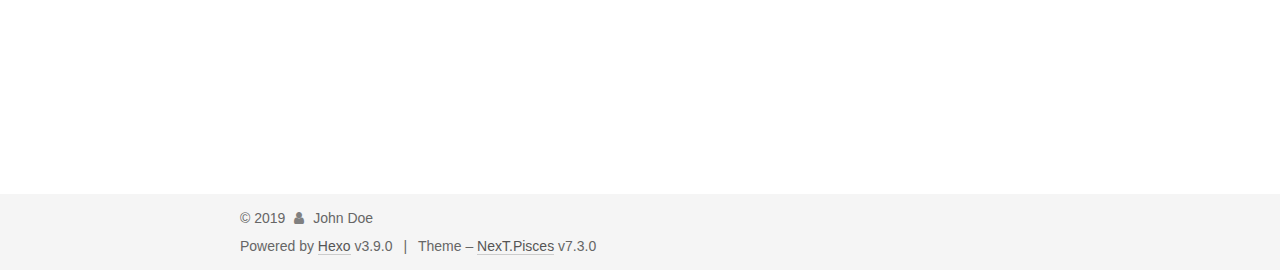
==== commit 292356fc: "Site updated: 2019-08-15 13:05:01" ====
--- a/index.html
+++ b/index.html
@@ -4,7 +4,7 @@
 
 
 
-<html class="theme-next mist use-motion" lang="en">
+<html class="theme-next pisces use-motion" lang="en">
 <head>
   <meta charset="UTF-8">
 <meta name="generator" content="Hexo 3.9.0">
@@ -26,7 +26,7 @@
   var NexT = window.NexT || {};
   var CONFIG = {
     root: '/',
-    scheme: 'Mist',
+    scheme: 'Pisces',
     version: '7.3.0',
     exturl: false,
     sidebar: {"position":"left","display":"post","offset":12,"onmobile":false},
@@ -190,8 +190,6 @@
   </li>
   </ul>
 
-    
-
 </nav>
 </div>
     </header>
@@ -202,6 +200,8 @@
     <main id="main" class="main">
       <div class="main-inner">
         <div class="content-wrap">
+            
+
           <div id="content" class="content page-home">
             
   <section id="posts" class="posts-expand">
@@ -660,7 +660,7 @@
 </div>
   <div class="powered-by">Powered by <a href="https://hexo.io" class="theme-link" rel="noopener" target="_blank">Hexo</a> v3.9.0</div>
   <span class="post-meta-divider">|</span>
-  <div class="theme-info">Theme – <a href="https://theme-next.org" class="theme-link" rel="noopener" target="_blank">NexT.Mist</a> v7.3.0</div>
+  <div class="theme-info">Theme – <a href="https://theme-next.org" class="theme-link" rel="noopener" target="_blank">NexT.Pisces</a> v7.3.0</div>
 
         
 
@@ -691,8 +691,8 @@
   <script src="/js/motion.js?v=7.3.0"></script>
 
 
-  <script src="/js/schemes/muse.js?v=7.3.0"></script>
-
+  <script src="/js/affix.js?v=7.3.0"></script>
+  <script src="/js/schemes/pisces.js?v=7.3.0"></script>
 
 
 <script src="/js/next-boot.js?v=7.3.0"></script>
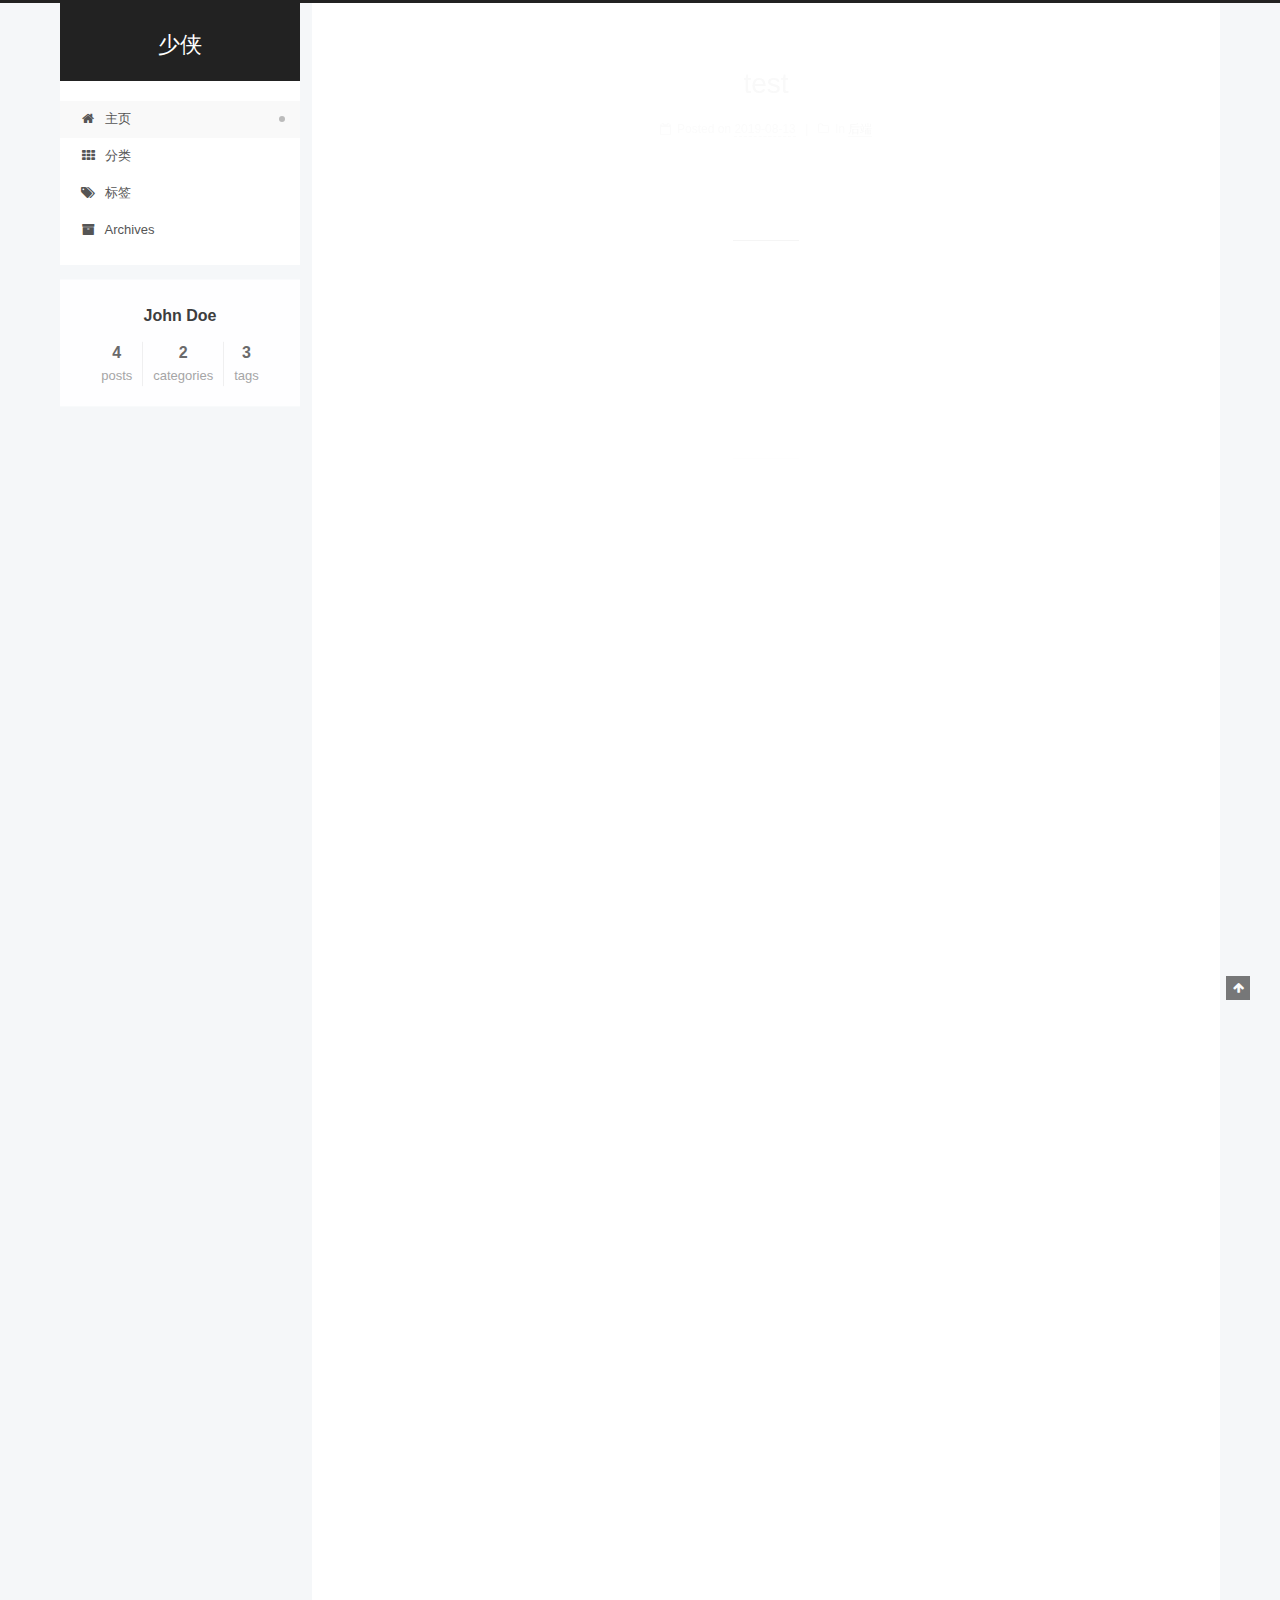
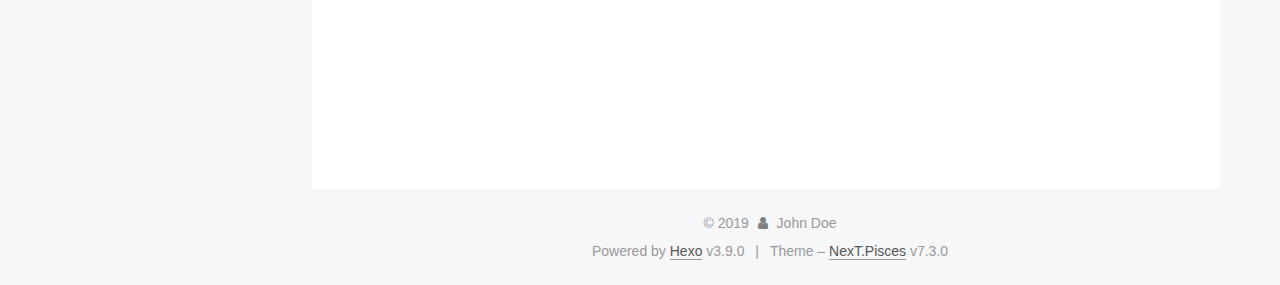
==== commit ceeb2e1a: "Site updated: 2019-08-15 13:11:41" ====
--- a/index.html
+++ b/index.html
@@ -80,6 +80,15 @@
   
 
 
+  <script>
+    var _hmt = _hmt || [];
+    (function() {
+      var hm = document.createElement("script");
+      hm.src = "https://hm.baidu.com/hm.js?7472d94f9d4179b3bfa44a72bf350fd9";
+      var s = document.getElementsByTagName("script")[0];
+      s.parentNode.insertBefore(hm, s);
+    })();
+  </script>
 
 
 
--- a/css/main.css
+++ b/css/main.css
@@ -151,7 +151,7 @@
   color: #fff;
 }
 body {
-  background: #fff;
+  background: #f5f7f9;
   color: #555;
   font-family: 'Lato', "PingFang SC", "Microsoft YaHei", sans-serif;
   font-size: 1em;
@@ -376,30 +376,30 @@
 .header-inner {
   margin: 0 auto;
   padding: 100px 0 70px;
-  width: 700px;
+  width: calc(100% - 20px);
 }
 @media (min-width: 1200px) {
   .container .header-inner {
-    width: 800px;
+    width: 1160px;
   }
 }
 @media (min-width: 1600px) {
   .container .header-inner {
-    width: 900px;
+    width: 73%;
   }
 }
 .main-inner {
   margin: 0 auto;
-  width: 700px;
+  width: calc(100% - 20px);
 }
 @media (min-width: 1200px) {
   .container .main-inner {
-    width: 800px;
+    width: 1160px;
   }
 }
 @media (min-width: 1600px) {
   .container .main-inner {
-    width: 900px;
+    width: 73%;
   }
 }
 .footer {
@@ -408,16 +408,16 @@
 .footer-inner {
   box-sizing: border-box;
   margin: 0 auto;
-  width: 700px;
+  width: calc(100% - 20px);
 }
 @media (min-width: 1200px) {
   .container .footer-inner {
-    width: 800px;
+    width: 1160px;
   }
 }
 @media (min-width: 1600px) {
   .container .footer-inner {
-    width: 900px;
+    width: 73%;
   }
 }
 pre,
@@ -873,9 +873,9 @@
   color: #d9534f;
 }
 .btn {
-  background: transparent;
-  border: 2px solid #222;
-  border-radius: 0;
+  background: #fff;
+  border: 2px solid #555;
+  border-radius: 2px;
   color: #555;
   display: inline-block;
   font-size: 0.875em;
@@ -888,9 +888,9 @@
   line-height: 2;
 }
 .btn:hover {
-  background: #fff;
+  background: #222;
   border-color: #222;
-  color: #222;
+  color: #fff;
 }
 .btn +.btn {
   margin: 0 0 8px 8px;
@@ -996,9 +996,9 @@
   margin: 0.1em 0.2em;
 }
 .comment-button-group .comment-button.active {
-  background: #fff;
+  background: #222;
   border-color: #222;
-  color: #222;
+  color: #fff;
 }
 .comment-position {
   display: none;
@@ -1024,7 +1024,7 @@
   color: #fff;
   cursor: pointer;
   font-size: 12px;
-  opacity: 1;
+  opacity: 0.6;
   padding: 0 6px;
   position: fixed;
   right: 30px;
@@ -1037,10 +1037,10 @@
   transition-timing-function: ease-in-out;
 }
 .back-to-top:hover {
-  color: #87daff;
+  color: #fc6423;
 }
 .back-to-top.back-to-top-on {
-  bottom: 19px;
+  bottom: 30px;
 }
 @media (max-width: 991px) {
   .back-to-top {
@@ -1060,7 +1060,7 @@
 }
 .site-meta {
   margin: 0;
-  text-align: left;
+  text-align: center;
 }
 @media (max-width: 767px) {
   .site-meta {
@@ -1070,14 +1070,14 @@
 .brand {
   background: #222;
   border-bottom: none;
-  color: #222;
+  color: #fff;
   display: inline-block;
   line-height: 1.375em;
   padding: 0 40px;
   position: relative;
 }
 .brand:hover {
-  color: #222;
+  color: #fff;
 }
 .logo {
   display: inline-block;
@@ -1094,7 +1094,7 @@
   vertical-align: top;
 }
 .site-subtitle {
-  color: #999;
+  color: #ddd;
   font-size: 0.8125em;
   margin-top: 10px;
 }
@@ -1220,7 +1220,7 @@
   margin-top: 40px;
 }
 .posts-collapse {
-  margin-left: 0;
+  margin-left: 55px;
   position: relative;
   z-index: 1010;
 }
@@ -1631,23 +1631,23 @@
   display: inline-block;
 }
 .site-author-image {
-  border: 2px solid #333;
+  border: 1px solid #eee;
   display: block;
   height: auto;
   margin: 0 auto;
-  max-width: 96px;
+  max-width: 120px;
   padding: 2px;
 }
 .site-author-name {
-  color: #f5f5f5;
-  font-weight: normal;
-  margin: 5px 0 0;
+  color: #222;
+  font-weight: 600;
+  margin: 0;
   text-align: center;
 }
 .site-description {
   color: #999;
-  font-size: 1em;
-  margin-top: 5px;
+  font-size: 0.8125em;
+  margin-top: 0;
   text-align: center;
 }
 .links-of-author {
@@ -1664,7 +1664,7 @@
 }
 .links-of-author a::before,
 .links-of-author span.exturl::before {
-  background: #f0d19d;
+  background: #f2ff6f;
   border-radius: 50%;
   content: ' ';
   display: inline-block;
@@ -1760,14 +1760,14 @@
   margin-left: 10px;
 }
 .sidebar-nav li:hover {
-  color: #f5f5f5;
+  color: #fc6423;
 }
 .sidebar-nav .sidebar-nav-active {
-  border-bottom-color: #87daff;
-  color: #87daff;
+  border-bottom-color: #fc6423;
+  color: #fc6423;
 }
 .sidebar-nav .sidebar-nav-active:hover {
-  color: #87daff;
+  color: #fc6423;
 }
 .sidebar-panel {
   display: none;
@@ -1808,7 +1808,7 @@
   margin-top: 0;
 }
 .sidebar-toggle:hover .sidebar-toggle-line {
-  background: #87daff;
+  background: #fc6423;
 }
 .post-toc-empty {
   color: #666;
@@ -1834,13 +1834,13 @@
   transition-delay: 0s;
   transition-duration: 0.2s;
   transition-timing-function: ease-in-out;
-  border-bottom-color: #555;
-  color: #999;
+  border-bottom-color: #ccc;
+  color: #666;
   transition-property: all;
 }
 .post-toc ol a:hover {
-  border-bottom-color: #ccc;
-  color: #ccc;
+  border-bottom-color: #000;
+  color: #000;
 }
 .post-toc .nav-item {
   overflow: hidden;
@@ -1861,14 +1861,14 @@
   display: block;
 }
 .post-toc .nav .active > a {
-  border-bottom-color: #87daff;
-  color: #87daff;
+  border-bottom-color: #fc6423;
+  color: #fc6423;
 }
 .post-toc .nav .active-current > a {
-  color: #87daff;
+  color: #fc6423;
 }
 .post-toc .nav .active-current > a:hover {
-  color: #87daff;
+  color: #fc6423;
 }
 .site-state {
   display: flex;
@@ -1880,7 +1880,7 @@
   white-space: nowrap;
 }
 .site-state-item {
-  border-left: 1px solid #333;
+  border-left: 1px solid #eee;
   padding: 0 15px;
 }
 .site-state-item:first-child {
@@ -1892,13 +1892,13 @@
 .site-state-item-count {
   color: inherit;
   display: block;
-  font-size: 1.25em;
+  font-size: 1em;
   font-weight: 600;
   text-align: center;
 }
 .site-state-item-name {
-  color: inherit;
-  font-size: 0.875em;
+  color: #999;
+  font-size: 0.8125em;
 }
 .footer {
   color: #999;
@@ -2198,173 +2198,214 @@
 .tag-cloud a:hover {
   color: #222 !important;
 }
-a {
-  border-bottom-color: #ccc;
-}
-hr {
-  height: 2px;
-  margin: 20px 0;
-}
-.main-inner {
-  margin-top: 80px;
-}
 .header {
-  background: #f5f5f5;
+  margin: 0 auto;
+  position: relative;
+  width: calc(100% - 20px);
+}
+@media (min-width: 1200px) {
+  .header {
+    width: 1160px;
+  }
+}
+@media (min-width: 1600px) {
+  .header {
+    width: 73%;
+  }
+}
+@media (max-width: 991px) {
+  .header {
+    width: auto;
+  }
 }
 .header-inner {
-  align-items: center;
-  display: flex;
-  justify-content: center;
-  padding: 20px 0;
-}
-.header-inner::before,
-.header-inner::after {
+  background: #fff;
+  border-radius: initial;
+  box-shadow: initial;
+  overflow: hidden;
+  padding: 0;
+  position: absolute;
+  top: 0;
+  width: 240px;
+}
+@media (min-width: 1200px) {
+  .container .header-inner {
+    width: 240px;
+  }
+}
+@media (max-width: 991px) {
+  .header-inner {
+    border-radius: initial;
+    position: relative;
+    width: auto;
+  }
+}
+.main::before,
+.main::after {
   content: ' ';
   display: table;
 }
-.header-inner::after {
+.main::after {
   clear: both;
 }
+@media (max-width: 991px) {
+  .container .main-inner {
+    width: auto;
+  }
+}
+.content-wrap {
+  background: #fff;
+  border-radius: initial;
+  box-shadow: initial;
+  box-sizing: border-box;
+  float: right;
+  min-height: 700px;
+  padding: 40px;
+  width: calc(100% - 252px);
+}
+@media (min-width: 768px) and (max-width: 991px) {
+  .content-wrap {
+    border-radius: initial;
+    padding: 20px;
+    width: 100%;
+  }
+}
 @media (max-width: 767px) {
-  .header-inner {
+  .content-wrap {
+    border-radius: initial;
+    min-height: auto;
+    padding: 20px;
+    width: 100%;
+  }
+}
+.sidebar {
+  background: #f5f7f9;
+  box-shadow: none;
+  float: left;
+  margin-left: -100%;
+  position: static;
+  width: 240px;
+}
+@media (max-width: 991px) {
+  .sidebar {
+    display: none;
+  }
+}
+.sidebar-toggle {
+  display: none;
+}
+.footer-inner {
+  padding-left: 260px;
+}
+@media (max-width: 991px) {
+  .footer-inner {
+    padding-left: 0 !important;
+    padding-right: 0 !important;
+    width: auto;
+  }
+}
+.sidebar-position-right .header-inner {
+  right: 0;
+}
+.sidebar-position-right .content-wrap {
+  float: left;
+}
+.sidebar-position-right .sidebar {
+  float: right;
+}
+.sidebar-position-right .footer-inner {
+  padding-left: 0;
+  padding-right: 260px;
+}
+.site-brand-wrapper {
+  position: relative;
+}
+.site-meta {
+  background: #222;
+  color: #fff;
+  padding: 20px 0;
+}
+@media (max-width: 991px) {
+  .site-meta {
+    box-shadow: 0 0 16px rgba(0,0,0,0.5);
+  }
+}
+.brand {
+  background: none;
+  padding: 0;
+}
+.brand:hover {
+  color: #fff;
+}
+.site-subtitle {
+  font-weight: initial;
+  margin: 10px 10px 0;
+}
+.custom-logo-image {
+  margin-top: 20px;
+}
+@media (max-width: 991px) {
+  .custom-logo-image {
+    display: none;
+  }
+}
+.site-nav-toggle {
+  left: 20px;
+  top: 50%;
+  transform: translateY(-50%);
+}
+@media (min-width: 768px) and (max-width: 991px) {
+  .site-nav-toggle {
     display: block;
-    padding: 10px;
-    width: auto;
-  }
-}
-.site-meta {
-  float: left;
-  line-height: normal;
-  margin-left: -20px;
-}
-@media (max-width: 767px) {
-  .site-meta {
-    margin-left: 10px;
-  }
-}
-.site-meta .brand {
-  background: none;
-  padding: 2px 1px;
-}
-@media (max-width: 767px) {
-  .site-meta .brand {
-    display: block;
-  }
-}
-.site-meta .logo {
-  display: none;
-}
-.site-meta .site-title {
-  font-weight: bolder;
-}
-.logo-line-before,
-.logo-line-after {
-  display: block;
-  margin: 0 auto;
-  overflow: hidden;
-  width: 75%;
-}
-@media (max-width: 767px) {
-  .logo-line-before,
-  .logo-line-after {
-    display: none;
-  }
-}
-.logo-line-before i,
-.logo-line-after i {
-  background: #222;
-  display: block;
-  height: 2px;
-  position: relative;
-}
-@media (max-width: 767px) {
-  .logo-line-before i,
-  .logo-line-after i {
-    height: 3px;
-  }
-}
-.use-motion .logo-line-before i {
-  left: -100%;
-}
-.use-motion .logo-line-after i {
-  right: -100%;
-}
-.site-subtitle {
-  display: none;
-}
-.site-brand-wrapper {
-  flex-shrink: 0;
-}
-.site-nav-toggle {
-  float: right;
-  position: static;
-  top: 10px;
+  }
 }
 .site-nav {
-  flex-grow: 1;
-}
-@media (max-width: 767px) {
+  border-top: none;
+}
+@media (min-width: 768px) and (max-width: 991px) {
   .site-nav {
-    transform: translateY(10px);
+    display: none !important;
+  }
+}
+@media (min-width: 768px) and (max-width: 991px) {
+  .site-nav-on {
+    display: block !important;
   }
 }
 .menu-item-active a,
 .menu .menu-item a:hover,
 .menu .menu-item span.exturl:hover {
-  background: #e1e1e1;
-}
-.menu {
+  background: #f9f9f9;
+  border-bottom-color: #fff;
+}
+.menu-item-active a::after,
+.menu .menu-item a:hover::after,
+.menu .menu-item span.exturl:hover::after {
+  background-color: #bbb;
+  border-radius: 50%;
+  content: ' ';
+  height: 6px;
+  margin-top: -3px;
+  position: absolute;
+  right: 15px;
+  top: 50%;
+  width: 6px;
+}
+.menu .menu-item {
+  display: block;
   margin: 0;
-}
-@media (max-width: 767px) {
-  .menu {
-    margin: 10px 0;
-    padding: 0;
-  }
-}
-.menu br {
-  display: none;
-}
-.menu .menu-item {
-  margin: 0;
-}
-@media (max-width: 767px) {
-  .menu .menu-item {
-    display: block;
-    margin-top: 5px;
-  }
-}
-.menu .menu-item .badge {
-  background-color: #fff;
-  border-radius: 10px;
-  color: #555;
-  display: inline-block;
-  font-weight: 700;
-  line-height: 1;
-  margin-left: 5px;
-  padding: 1px 4px;
-  text-align: center;
-  text-shadow: 1px 1px 0 rgba(0,0,0,0.1);
-  white-space: nowrap;
-}
-@media (max-width: 767px) {
-  .menu .menu-item .badge {
-    float: right;
-    margin: 0.35em 0 0 0;
-  }
 }
 .menu .menu-item a,
 .menu .menu-item span.exturl {
-  border: none;
-  border-radius: 2px;
-  padding: 0 10px;
-  transition-property: background;
-}
-@media (max-width: 767px) {
-  .menu .menu-item a,
-  .menu .menu-item span.exturl {
-    text-align: left;
-  }
+  box-sizing: border-box;
+  line-height: inherit;
+  padding: 5px 20px;
+  position: relative;
+  text-align: left;
+  transition-property: background-color;
+  transition-delay: 0s;
+  transition-duration: 0.2s;
+  transition-timing-function: ease-in-out;
 }
 @media (hover: none) {
   .menu .menu-item a:hover,
@@ -2372,144 +2413,194 @@
     background: none;
   }
 }
-.menu a::before {
+.menu .menu-item .badge {
+  background-color: #ccc;
+  border-radius: 10px;
+  color: #fff;
+  display: inline-block;
+  float: right;
+  font-weight: 700;
+  line-height: 1;
+  margin: 0.35em 0 0 0;
+  padding: 2px 5px;
+  text-align: center;
+  text-shadow: 1px 1px 0 rgba(0,0,0,0.1);
+  vertical-align: middle;
+  white-space: nowrap;
+}
+.menu .menu-item br {
   display: none;
 }
-@media (max-width: 767px) {
-  .menu a::before {
-    display: block;
-  }
-}
-@media (max-width: 767px) {
-  .menu {
-    float: none;
-  }
-}
-.posts-expand {
-  padding-top: 0;
-}
-.posts-expand .post-title,
-.posts-expand .post-meta {
+.btn-bar {
+  background-color: #fff;
+}
+.sub-menu {
+  background: #fff !important;
+  border-bottom: 1px solid #ddd;
+  margin: 0;
+  padding: 6px 0;
+}
+.sub-menu .menu-item {
+  display: inline-block !important;
+}
+.sub-menu .menu-item a,
+.sub-menu .menu-item span.exturl {
+  margin: 5px 10px;
+  padding: initial !important;
+}
+.sub-menu .menu-item a:hover,
+.sub-menu .menu-item span.exturl:hover {
+  background: initial !important;
+  color: #fc6423;
+}
+.sub-menu .menu-item-active a {
+  background: #fff !important;
+  border-bottom-color: #fc6423;
+  color: #fc6423;
+}
+.sub-menu .menu-item-active a:hover {
+  background: #fff !important;
+  border-bottom-color: #fc6423;
+}
+.sub-menu .menu-item-active a::after {
+  content: initial;
+}
+.use-motion .sidebar .motion-element {
+  opacity: 1;
+}
+.sidebar {
+  bottom: auto;
+  right: auto;
+}
+.sidebar a,
+.sidebar span.exturl {
+  color: #555;
+}
+.sidebar a:hover,
+.sidebar span.exturl:hover {
+  border-bottom-color: #222;
+  color: #222;
+}
+.sidebar-inner {
+  background: #fff;
+  border-radius: initial;
+  box-shadow: initial;
+  box-sizing: border-box;
+  color: #555;
+  width: 240px;
+  opacity: 0;
+}
+.sidebar-inner.affix {
+  position: fixed;
+  top: 12px;
+}
+.sidebar-inner.affix-bottom {
+  position: absolute;
+}
+.site-overview {
   text-align: left;
 }
-@media (max-width: 767px) {
-  .posts-expand .post-title,
-  .posts-expand .post-meta {
-    text-align: center;
-  }
-}
-.posts-expand .post-eof {
+.site-author::before,
+.site-author::after {
+  content: ' ';
+  display: table;
+}
+.site-author::after {
+  clear: both;
+}
+.site-state-item {
+  padding: 0 10px;
+}
+.feed-link,
+.chat {
+  border-bottom: 1px dotted #ccc;
+  border-top: 1px dotted #ccc;
+  text-align: center;
+}
+.feed-link a,
+.chat a {
+  border: none !important;
+  color: #fc6423;
+  display: block;
+}
+.feed-link a:hover,
+.chat a:hover {
+  background: none;
+  color: #e34603;
+}
+.feed-link a:hover .fa,
+.chat a:hover .fa {
+  color: #e34603;
+}
+.links-of-author {
+  display: flex;
+  flex-wrap: wrap;
+  justify-content: center;
+}
+.links-of-author-item {
+  margin: 5px 0 0;
+  width: 50%;
+}
+.links-of-author-item a,
+.links-of-author-item span.exturl {
+  box-sizing: border-box;
+  display: inline-block;
+  margin-bottom: 0;
+  margin-right: 0;
+  max-width: 216px;
+  overflow: hidden;
+  padding: 0 5px;
+  text-overflow: ellipsis;
+  white-space: nowrap;
+}
+.links-of-author-item a,
+.links-of-author-item span.exturl {
+  border-bottom: none;
+  display: block;
+  text-decoration: none;
+}
+.links-of-author-item a::before,
+.links-of-author-item span.exturl::before {
   display: none;
 }
-.posts-expand .post {
-  margin-top: 120px;
-}
-.posts-expand .post:first-child {
-  margin-top: 0;
-}
-.posts-expand .post-meta {
-  margin-bottom: 20px;
-  margin-top: 5px;
-}
-.posts-expand .post-title:hover::before {
-  background: #222;
-}
-.posts-expand .post-body img {
-  margin-left: 0;
-}
-.posts-expand .post-tags {
-  text-align: left;
-}
-.posts-expand .post-tags a {
-  background: #f5f5f5;
-  border-bottom: none;
-  padding: 1px 5px;
-}
-.posts-expand .post-tags a:hover {
-  background: #ccc;
-}
-.posts-expand .post-nav {
-  margin-top: 40px;
-}
-.post-button {
-  margin-top: 20px;
-  text-align: left;
-}
-.post-button a {
-  background: none;
-  border: none;
-  border-bottom: 2px solid #666;
-  font-size: 0.875em;
+.links-of-author-item a:hover,
+.links-of-author-item span.exturl:hover {
+  background: #eee;
+  border-radius: 4px;
+}
+.links-of-author-item .fa {
+  margin-right: 2px;
+}
+.links-of-blogroll {
+  padding: 3px 0 0;
+  text-align: center;
+}
+.links-of-blogroll-item {
   padding: 0;
-  transition-property: border;
-}
-.post-button a:hover {
-  border-bottom-color: #222;
-}
-.sidebar {
-  left: 0;
-  right: auto;
-}
-.sidebar-toggle,
-.back-to-top {
-  left: 30px;
-  right: auto;
-}
-@media (max-width: 991px) {
-  .sidebar-toggle,
-  .back-to-top {
-    left: 20px;
-  }
+}
+.links-of-blogroll-inline::before,
+.links-of-blogroll-inline::after {
+  content: ' ';
+  display: table;
+}
+.links-of-blogroll-inline::after {
+  clear: both;
 }
 .links-of-blogroll-inline .links-of-blogroll-item {
+  margin: 5px 0 0;
+  width: 50%;
   display: inline-block;
-}
-.btn {
-  border-radius: 0;
-  border-width: 2px;
-  padding: 0 10px;
-}
-.headband {
-  display: none;
-}
-@media (max-width: 767px) {
-  .container .main-inner {
-    width: auto;
-  }
-}
-.page-post-detail .post-title,
-.page-post-detail .post-meta {
-  text-align: center;
-}
-.page-post-detail .post-title::before {
-  display: none;
-}
-.page-post-detail .post-meta {
-  margin-bottom: 60px;
-}
-.pagination {
-  margin: 120px 0 0;
-  text-align: left;
-}
-@media (max-width: 767px) {
-  .pagination {
-    margin: 80px 10px 0;
-    text-align: center;
-  }
-}
-.footer {
-  background: #f5f5f5;
-  color: #666;
-  margin-top: 80px;
-  padding: 10px 0;
-}
-.footer-inner {
-  margin: 0 auto;
-  text-align: left;
-}
-@media (max-width: 767px) {
-  .footer-inner {
-    text-align: center;
-    width: auto;
-  }
-}
+  width: unset;
+}
+.links-of-blogroll-inline .links-of-blogroll-item a,
+.links-of-blogroll-inline .links-of-blogroll-item span.exturl {
+  box-sizing: border-box;
+  display: inline-block;
+  margin-bottom: 0;
+  margin-right: 0;
+  max-width: 216px;
+  overflow: hidden;
+  padding: 0 5px;
+  text-overflow: ellipsis;
+  white-space: nowrap;
+}
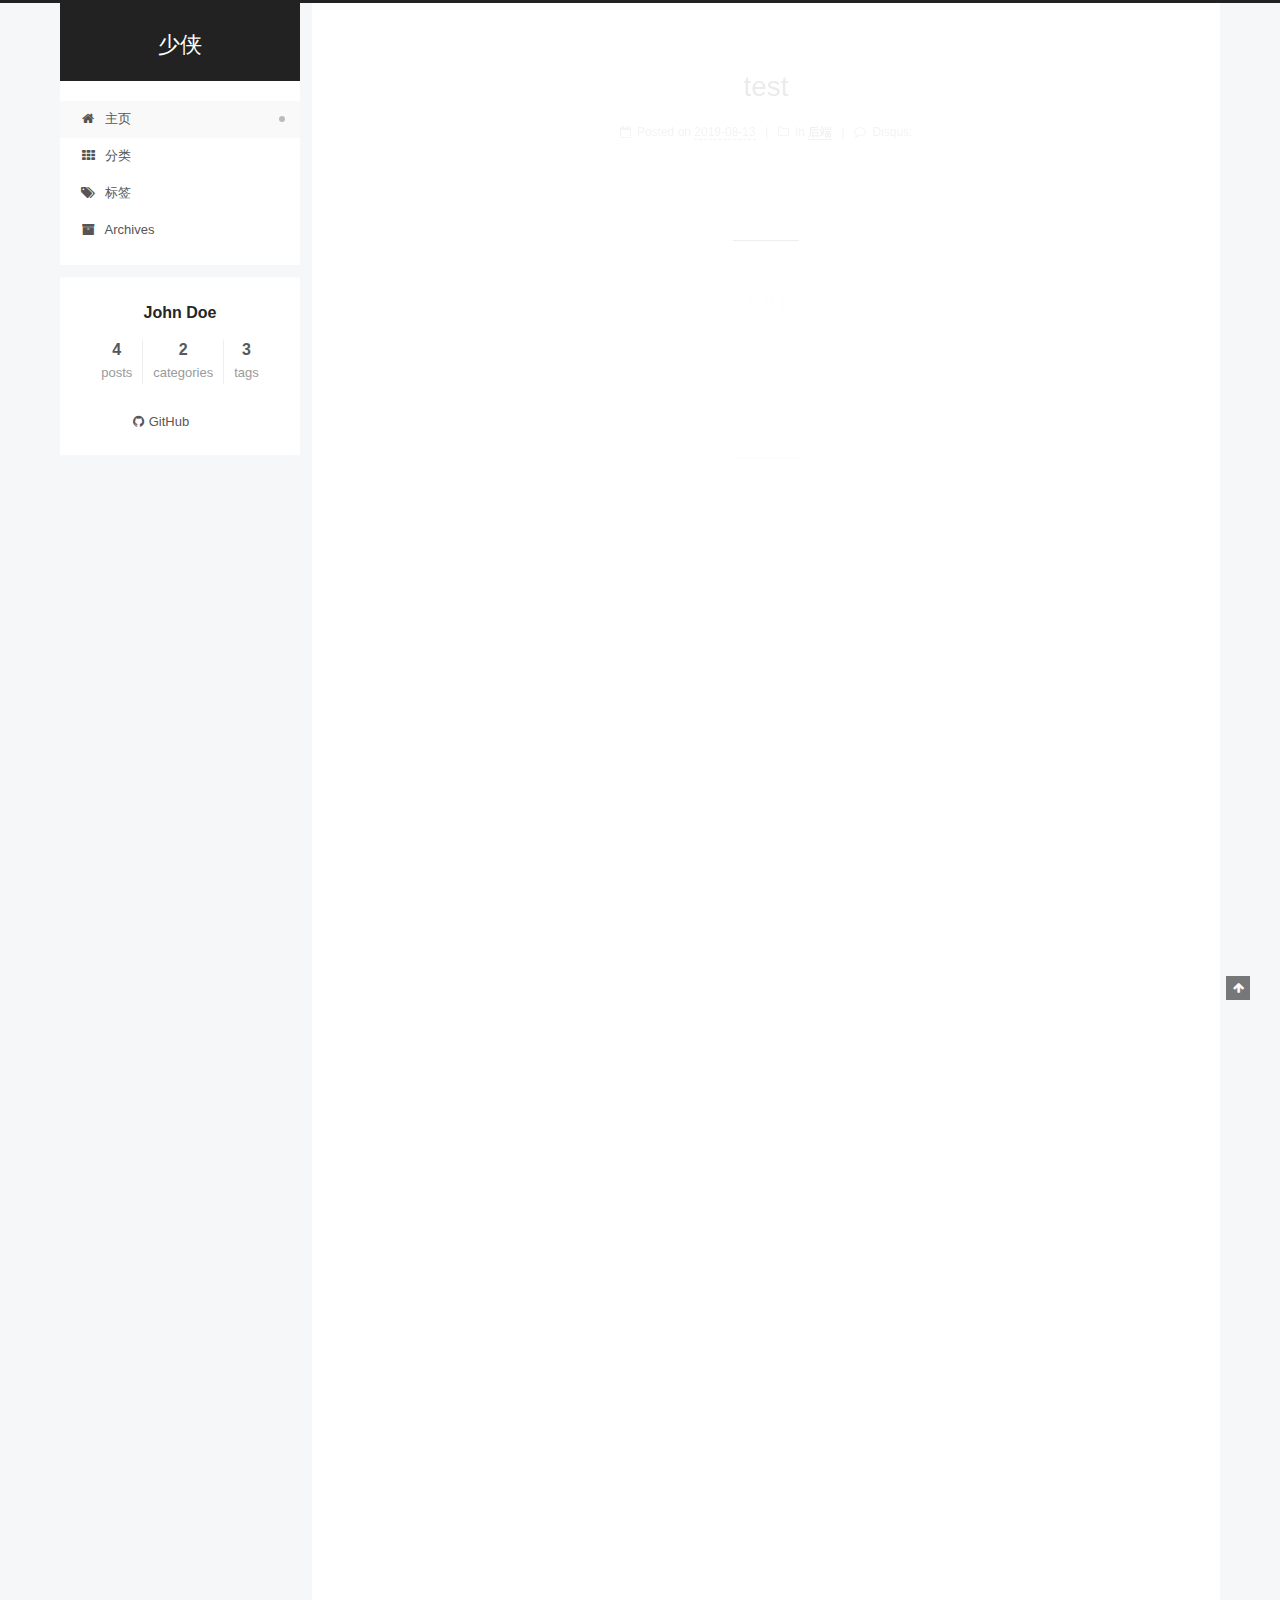
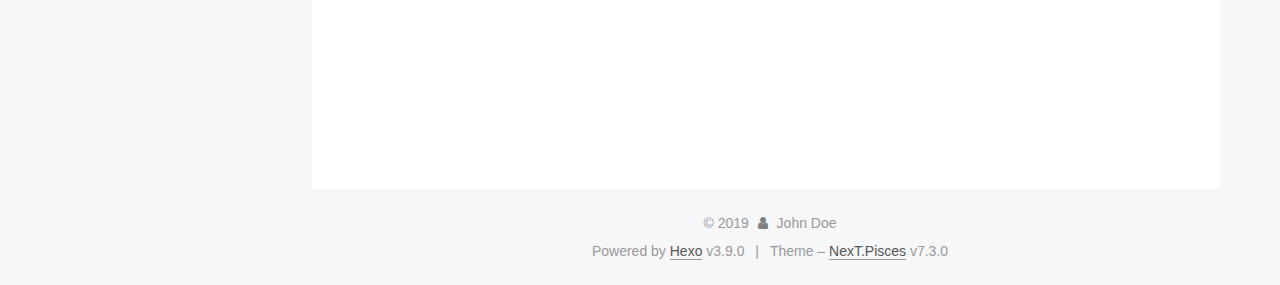
==== commit a23c0c01: "Site updated: 2019-08-15 14:15:02" ====
--- a/index.html
+++ b/index.html
@@ -275,6 +275,24 @@
           
 
           
+            
+  
+  <span class="post-meta-item">
+    
+      <span class="post-meta-item-icon">
+        <i class="fa fa-comment-o"></i>
+      </span>
+        
+      
+      <span class="post-meta-item-text">Disqus: </span>
+    
+    <a title="disqus" href="/2019/08/13/test/#comments" itemprop="discussionUrl">
+      <span class="post-comments-count disqus-comment-count" data-disqus-identifier="2019/08/13/test/" itemprop="commentCount"></span>
+    </a>
+  </span>
+  
+  
+          
 
         </div>
       </header>
@@ -354,6 +372,24 @@
           
 
           
+            
+  
+  <span class="post-meta-item">
+    
+      <span class="post-meta-item-icon">
+        <i class="fa fa-comment-o"></i>
+      </span>
+        
+      
+      <span class="post-meta-item-text">Disqus: </span>
+    
+    <a title="disqus" href="/2019/08/13/tag/#comments" itemprop="discussionUrl">
+      <span class="post-comments-count disqus-comment-count" data-disqus-identifier="2019/08/13/tag/" itemprop="commentCount"></span>
+    </a>
+  </span>
+  
+  
+          
 
         </div>
       </header>
@@ -446,6 +482,24 @@
           
 
           
+            
+  
+  <span class="post-meta-item">
+    
+      <span class="post-meta-item-icon">
+        <i class="fa fa-comment-o"></i>
+      </span>
+        
+      
+      <span class="post-meta-item-text">Disqus: </span>
+    
+    <a title="disqus" href="/2019/08/13/category/#comments" itemprop="discussionUrl">
+      <span class="post-comments-count disqus-comment-count" data-disqus-identifier="2019/08/13/category/" itemprop="commentCount"></span>
+    </a>
+  </span>
+  
+  
+          
 
         </div>
       </header>
@@ -520,6 +574,24 @@
             </span>
           
 
+          
+            
+  
+  <span class="post-meta-item">
+    
+      <span class="post-meta-item-icon">
+        <i class="fa fa-comment-o"></i>
+      </span>
+        
+      
+      <span class="post-meta-item-text">Disqus: </span>
+    
+    <a title="disqus" href="/2019/08/13/hello-world/#comments" itemprop="discussionUrl">
+      <span class="post-comments-count disqus-comment-count" data-disqus-identifier="2019/08/13/hello-world/" itemprop="commentCount"></span>
+    </a>
+  </span>
+  
+  
           
 
         </div>
@@ -645,6 +717,19 @@
       </div>
     
   </nav>
+  <div class="links-of-author motion-element">
+      <span class="links-of-author-item">
+      
+      
+        
+      
+      
+        
+      
+        <a href="https://github.com/wangfenglin995" title="GitHub &rarr; https://github.com/wangfenglin995" rel="noopener" target="_blank"><i class="fa fa-fw fa-github"></i>GitHub</a>
+      </span>
+    
+  </div>
 
 
 
@@ -746,5 +831,17 @@
 
 
   
+    
+<script>
+  function loadCount() {
+    var d = document, s = d.createElement('script');
+    s.src = 'https://少侠.disqus.com/count.js';
+    s.id = 'dsq-count-scr';
+    (d.head || d.body).appendChild(s);
+  }
+  // defer loading until the whole page loading is completed
+  window.addEventListener('load', loadCount, false);
+</script>
+
 </body>
 </html>
--- a/css/main.css
+++ b/css/main.css
@@ -1664,7 +1664,7 @@
 }
 .links-of-author a::before,
 .links-of-author span.exturl::before {
-  background: #f2ff6f;
+  background: #55e9b9;
   border-radius: 50%;
   content: ' ';
   display: inline-block;
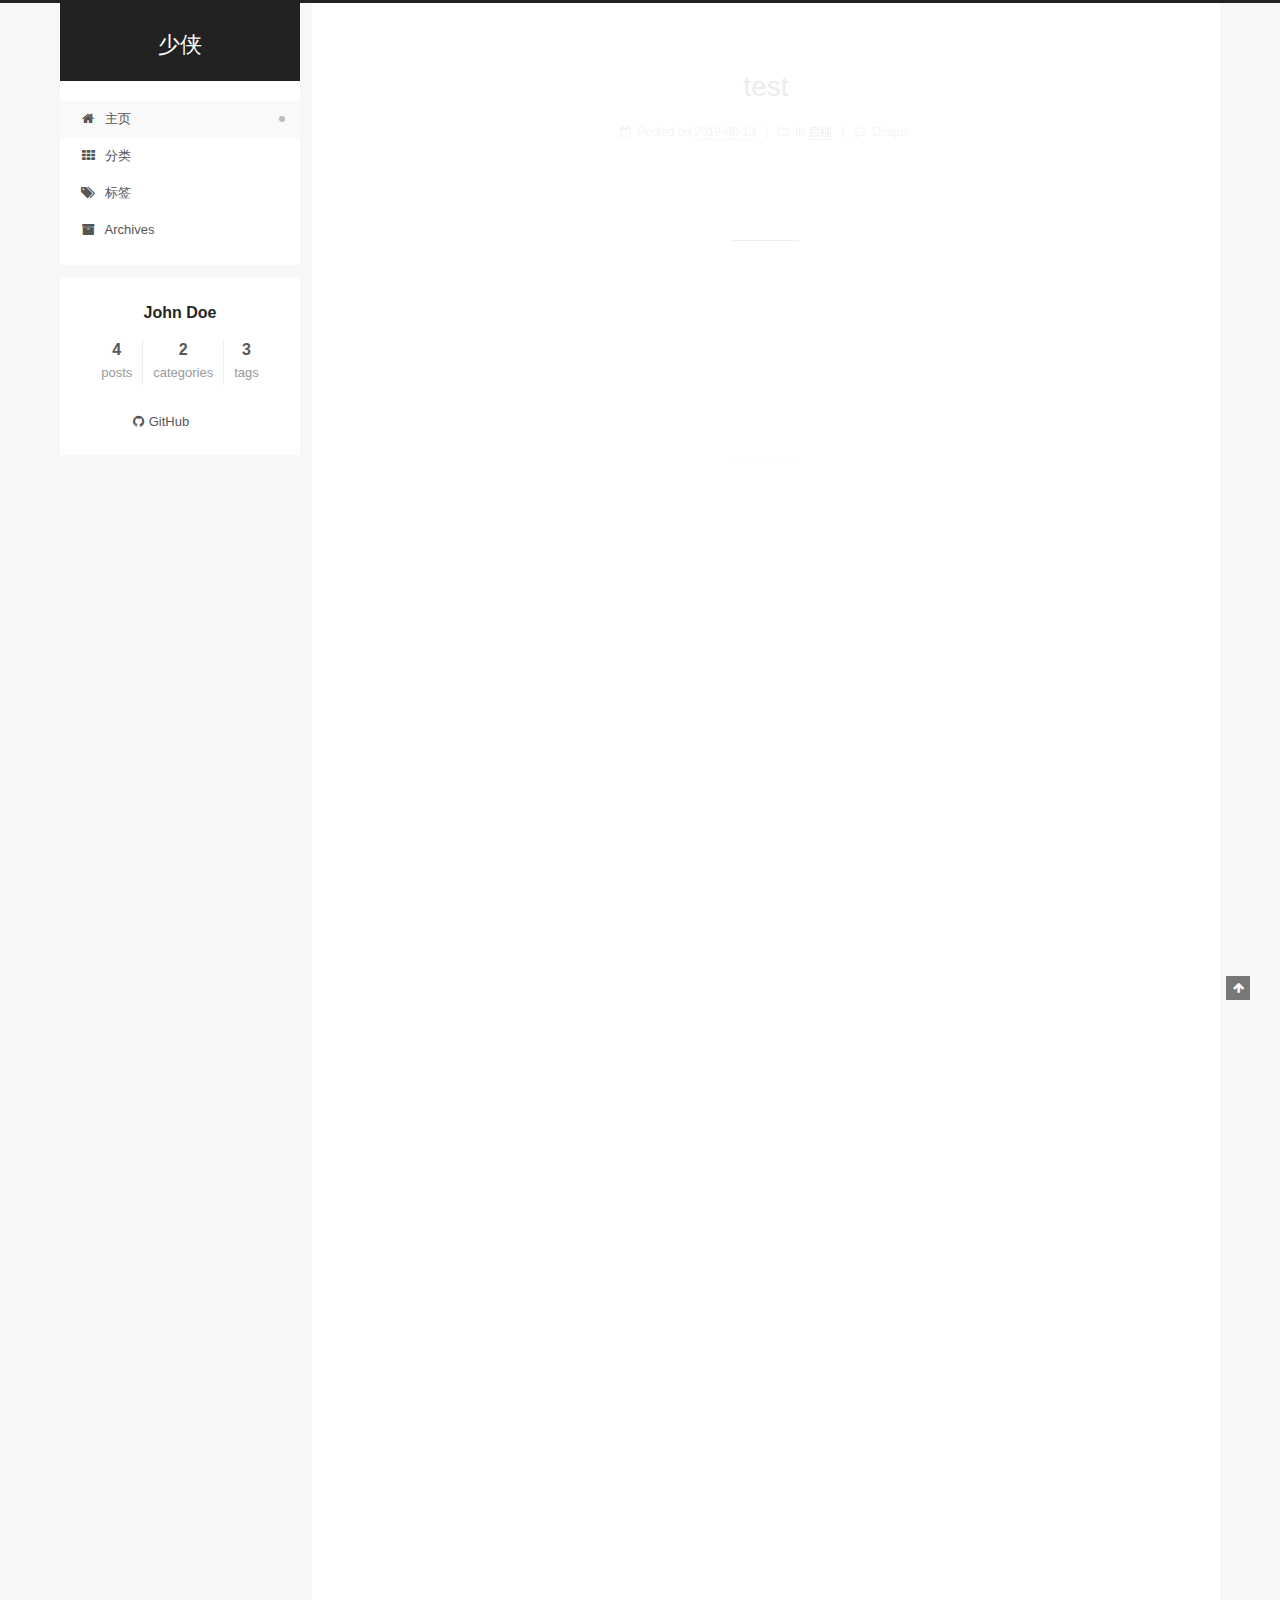
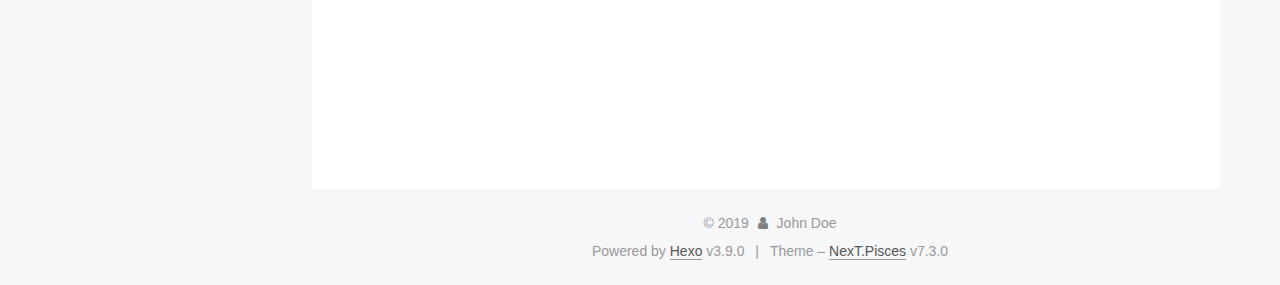
==== commit f5f5f814: "Site updated: 2019-08-15 14:49:00" ====
--- a/index.html
+++ b/index.html
@@ -843,5 +843,7 @@
   window.addEventListener('load', loadCount, false);
 </script>
 
+    
+
 </body>
 </html>
--- a/css/main.css
+++ b/css/main.css
@@ -1664,7 +1664,7 @@
 }
 .links-of-author a::before,
 .links-of-author span.exturl::before {
-  background: #55e9b9;
+  background: #bbffd7;
   border-radius: 50%;
   content: ' ';
   display: inline-block;
@@ -1974,6 +1974,14 @@
   50%, 70% {
     transform: scale(1.1);
   }
+}
+.gt-header a,
+.gt-comments a,
+.gt-popup a {
+  border-bottom: none;
+}
+.gt-container .gt-popup .gt-action.is--active::before {
+  top: 0.7em;
 }
 .page-archive .posts-collapse .archive-move-on {
   background: #999;
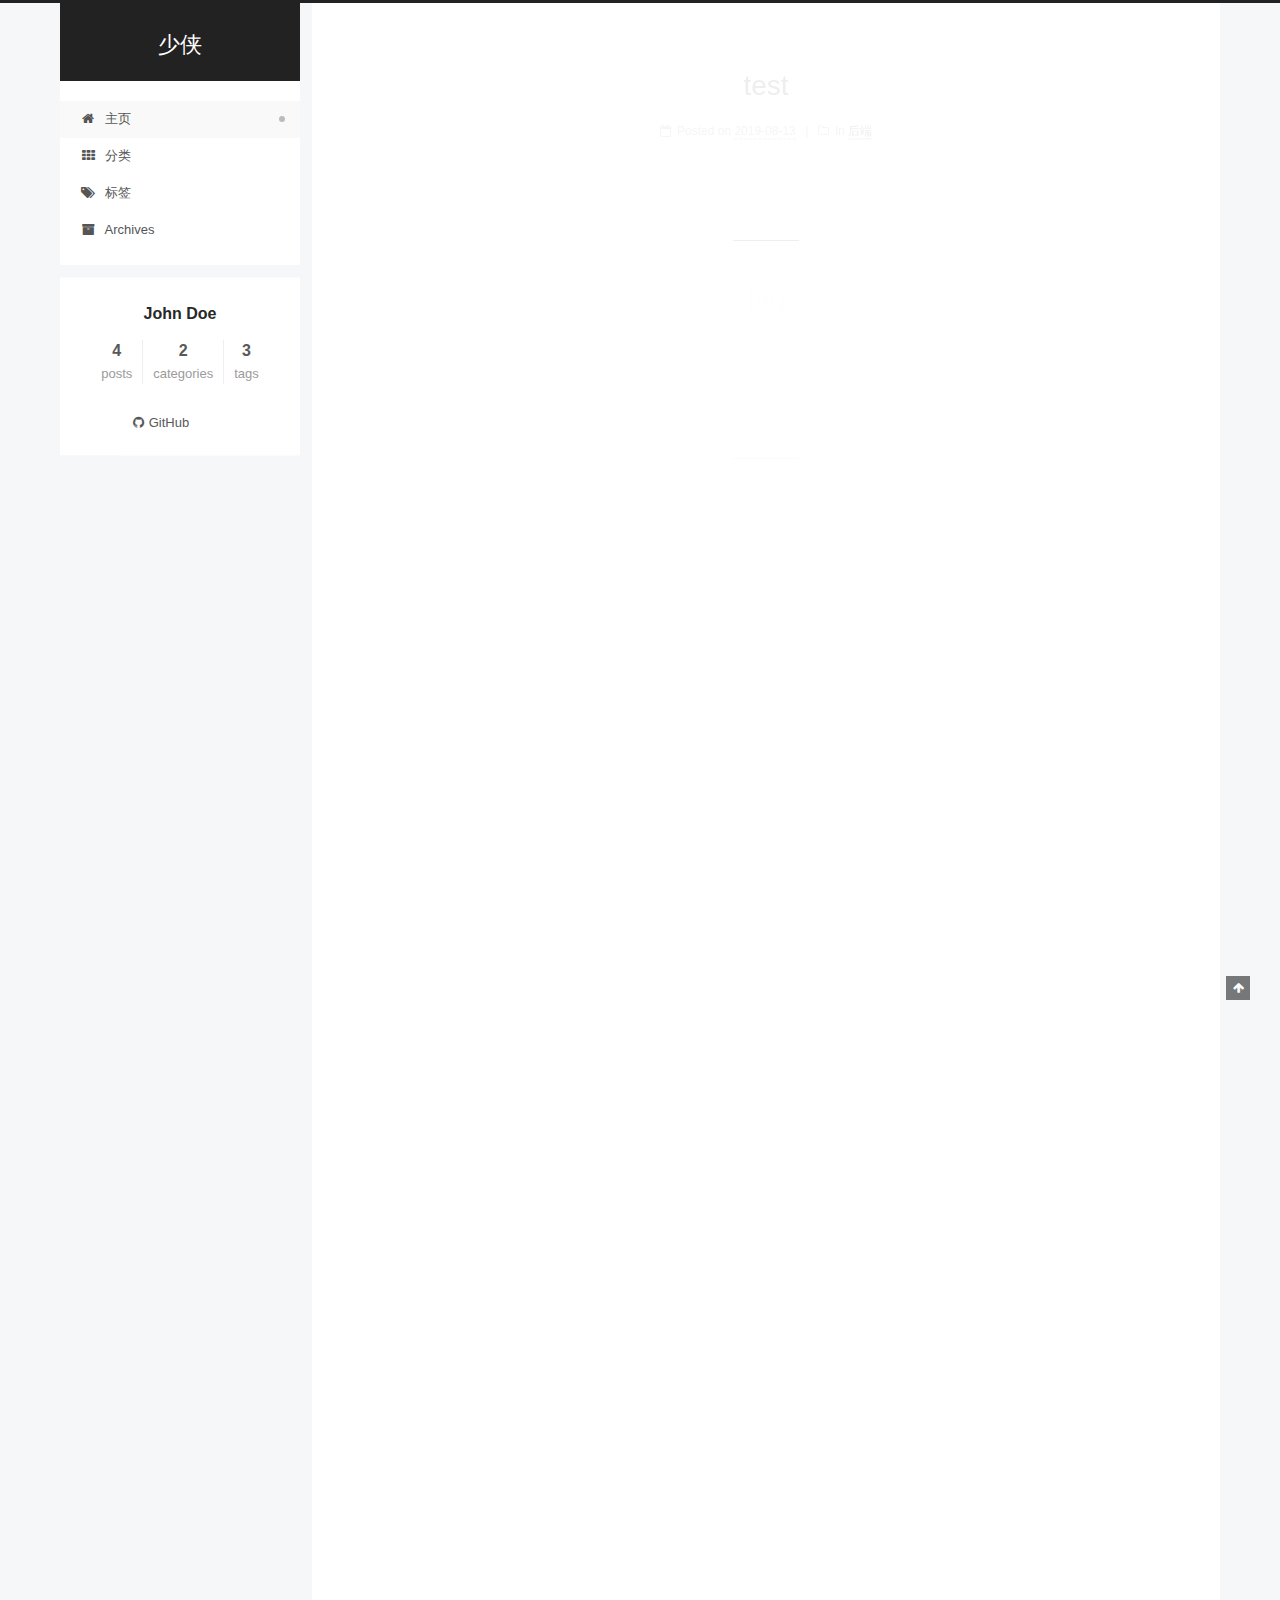
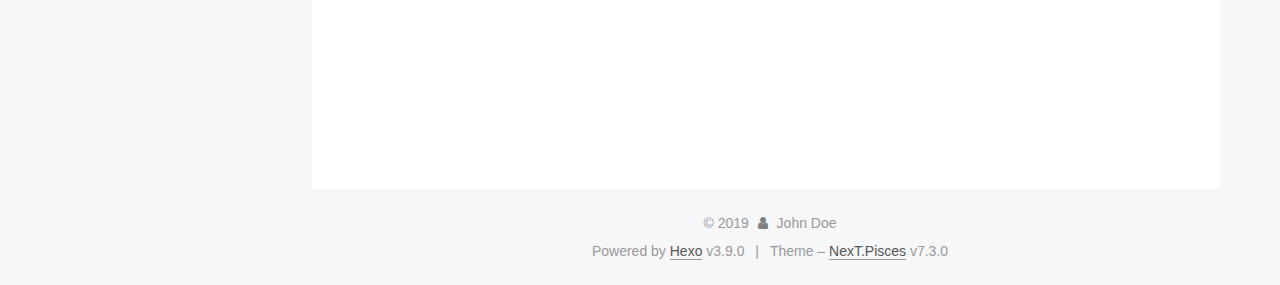
==== commit 0c6541a9: "Site updated: 2019-08-15 14:51:03" ====
--- a/index.html
+++ b/index.html
@@ -275,24 +275,6 @@
           
 
           
-            
-  
-  <span class="post-meta-item">
-    
-      <span class="post-meta-item-icon">
-        <i class="fa fa-comment-o"></i>
-      </span>
-        
-      
-      <span class="post-meta-item-text">Disqus: </span>
-    
-    <a title="disqus" href="/2019/08/13/test/#comments" itemprop="discussionUrl">
-      <span class="post-comments-count disqus-comment-count" data-disqus-identifier="2019/08/13/test/" itemprop="commentCount"></span>
-    </a>
-  </span>
-  
-  
-          
 
         </div>
       </header>
@@ -372,24 +354,6 @@
           
 
           
-            
-  
-  <span class="post-meta-item">
-    
-      <span class="post-meta-item-icon">
-        <i class="fa fa-comment-o"></i>
-      </span>
-        
-      
-      <span class="post-meta-item-text">Disqus: </span>
-    
-    <a title="disqus" href="/2019/08/13/tag/#comments" itemprop="discussionUrl">
-      <span class="post-comments-count disqus-comment-count" data-disqus-identifier="2019/08/13/tag/" itemprop="commentCount"></span>
-    </a>
-  </span>
-  
-  
-          
 
         </div>
       </header>
@@ -482,24 +446,6 @@
           
 
           
-            
-  
-  <span class="post-meta-item">
-    
-      <span class="post-meta-item-icon">
-        <i class="fa fa-comment-o"></i>
-      </span>
-        
-      
-      <span class="post-meta-item-text">Disqus: </span>
-    
-    <a title="disqus" href="/2019/08/13/category/#comments" itemprop="discussionUrl">
-      <span class="post-comments-count disqus-comment-count" data-disqus-identifier="2019/08/13/category/" itemprop="commentCount"></span>
-    </a>
-  </span>
-  
-  
-          
 
         </div>
       </header>
@@ -574,24 +520,6 @@
             </span>
           
 
-          
-            
-  
-  <span class="post-meta-item">
-    
-      <span class="post-meta-item-icon">
-        <i class="fa fa-comment-o"></i>
-      </span>
-        
-      
-      <span class="post-meta-item-text">Disqus: </span>
-    
-    <a title="disqus" href="/2019/08/13/hello-world/#comments" itemprop="discussionUrl">
-      <span class="post-comments-count disqus-comment-count" data-disqus-identifier="2019/08/13/hello-world/" itemprop="commentCount"></span>
-    </a>
-  </span>
-  
-  
           
 
         </div>
@@ -832,18 +760,6 @@
 
   
     
-<script>
-  function loadCount() {
-    var d = document, s = d.createElement('script');
-    s.src = 'https://少侠.disqus.com/count.js';
-    s.id = 'dsq-count-scr';
-    (d.head || d.body).appendChild(s);
-  }
-  // defer loading until the whole page loading is completed
-  window.addEventListener('load', loadCount, false);
-</script>
-
-    
 
 </body>
 </html>
--- a/css/main.css
+++ b/css/main.css
@@ -1664,7 +1664,7 @@
 }
 .links-of-author a::before,
 .links-of-author span.exturl::before {
-  background: #bbffd7;
+  background: #a15b78;
   border-radius: 50%;
   content: ' ';
   display: inline-block;
